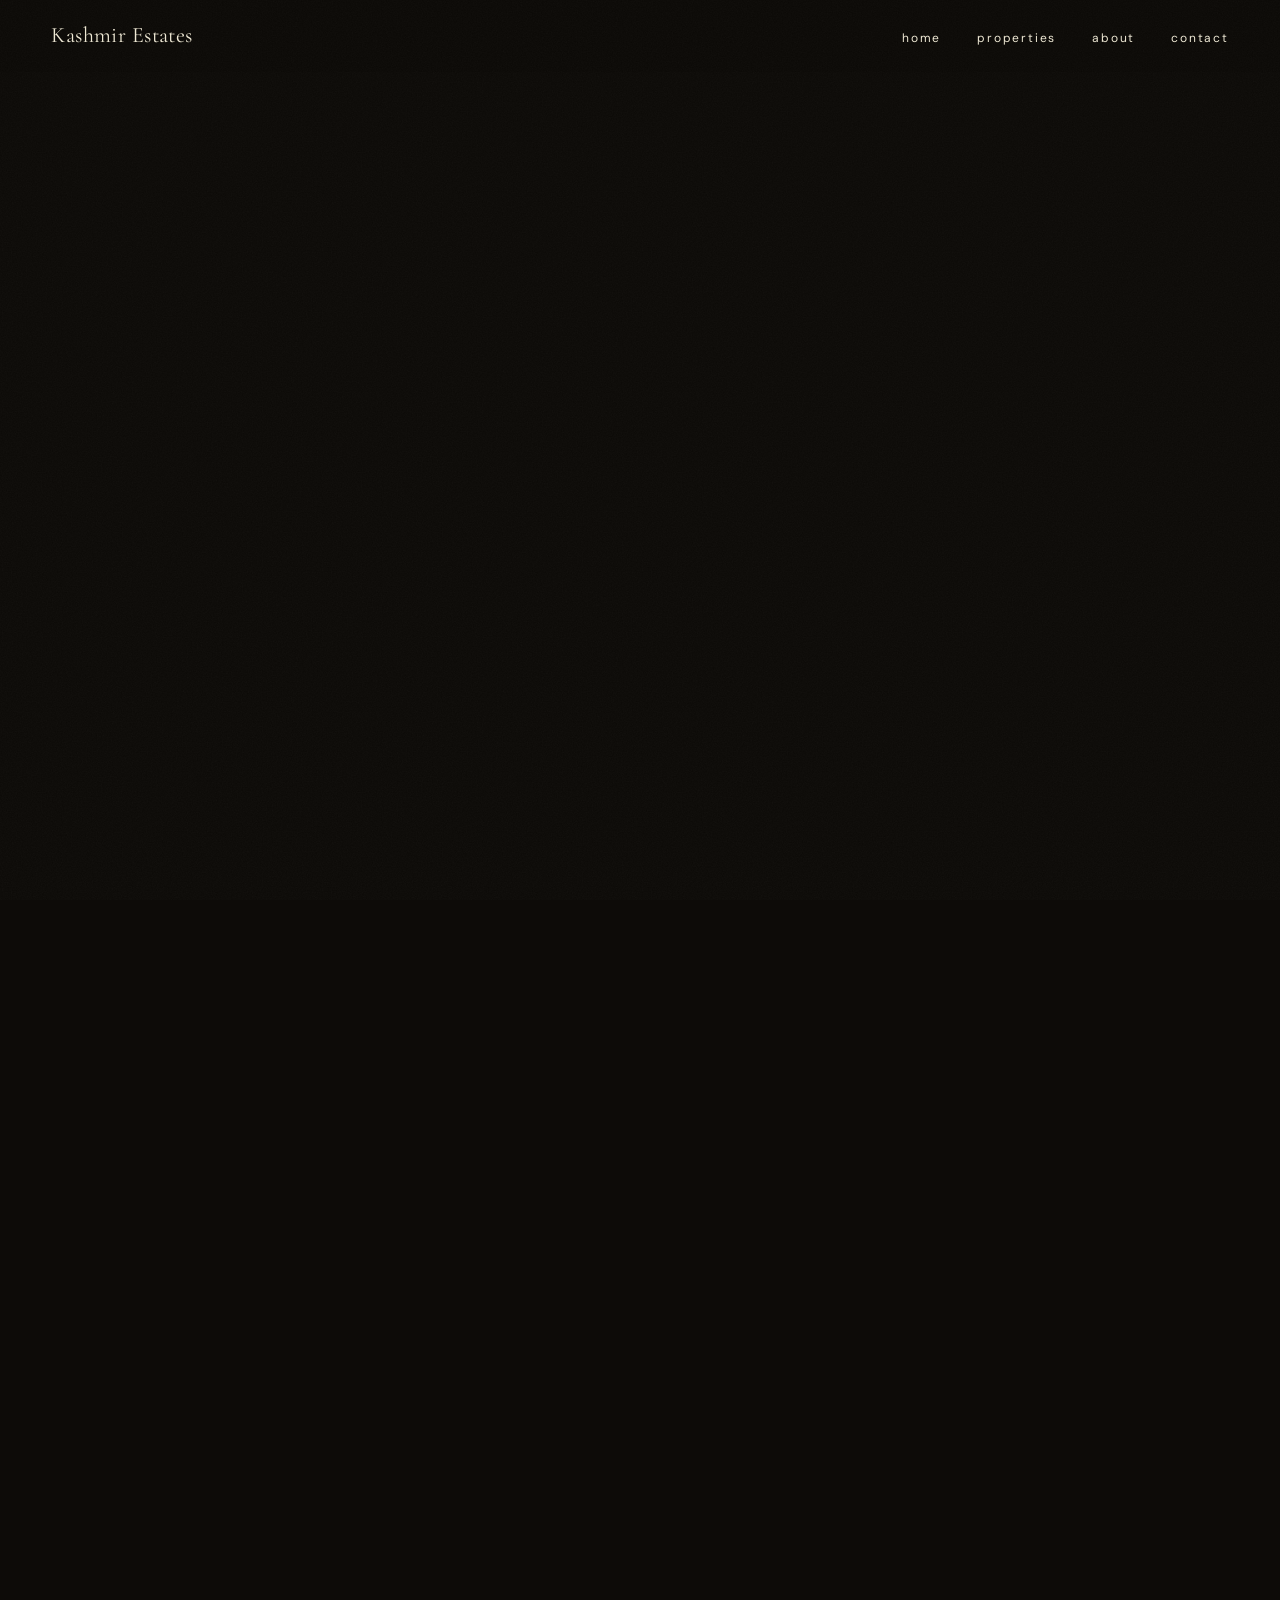
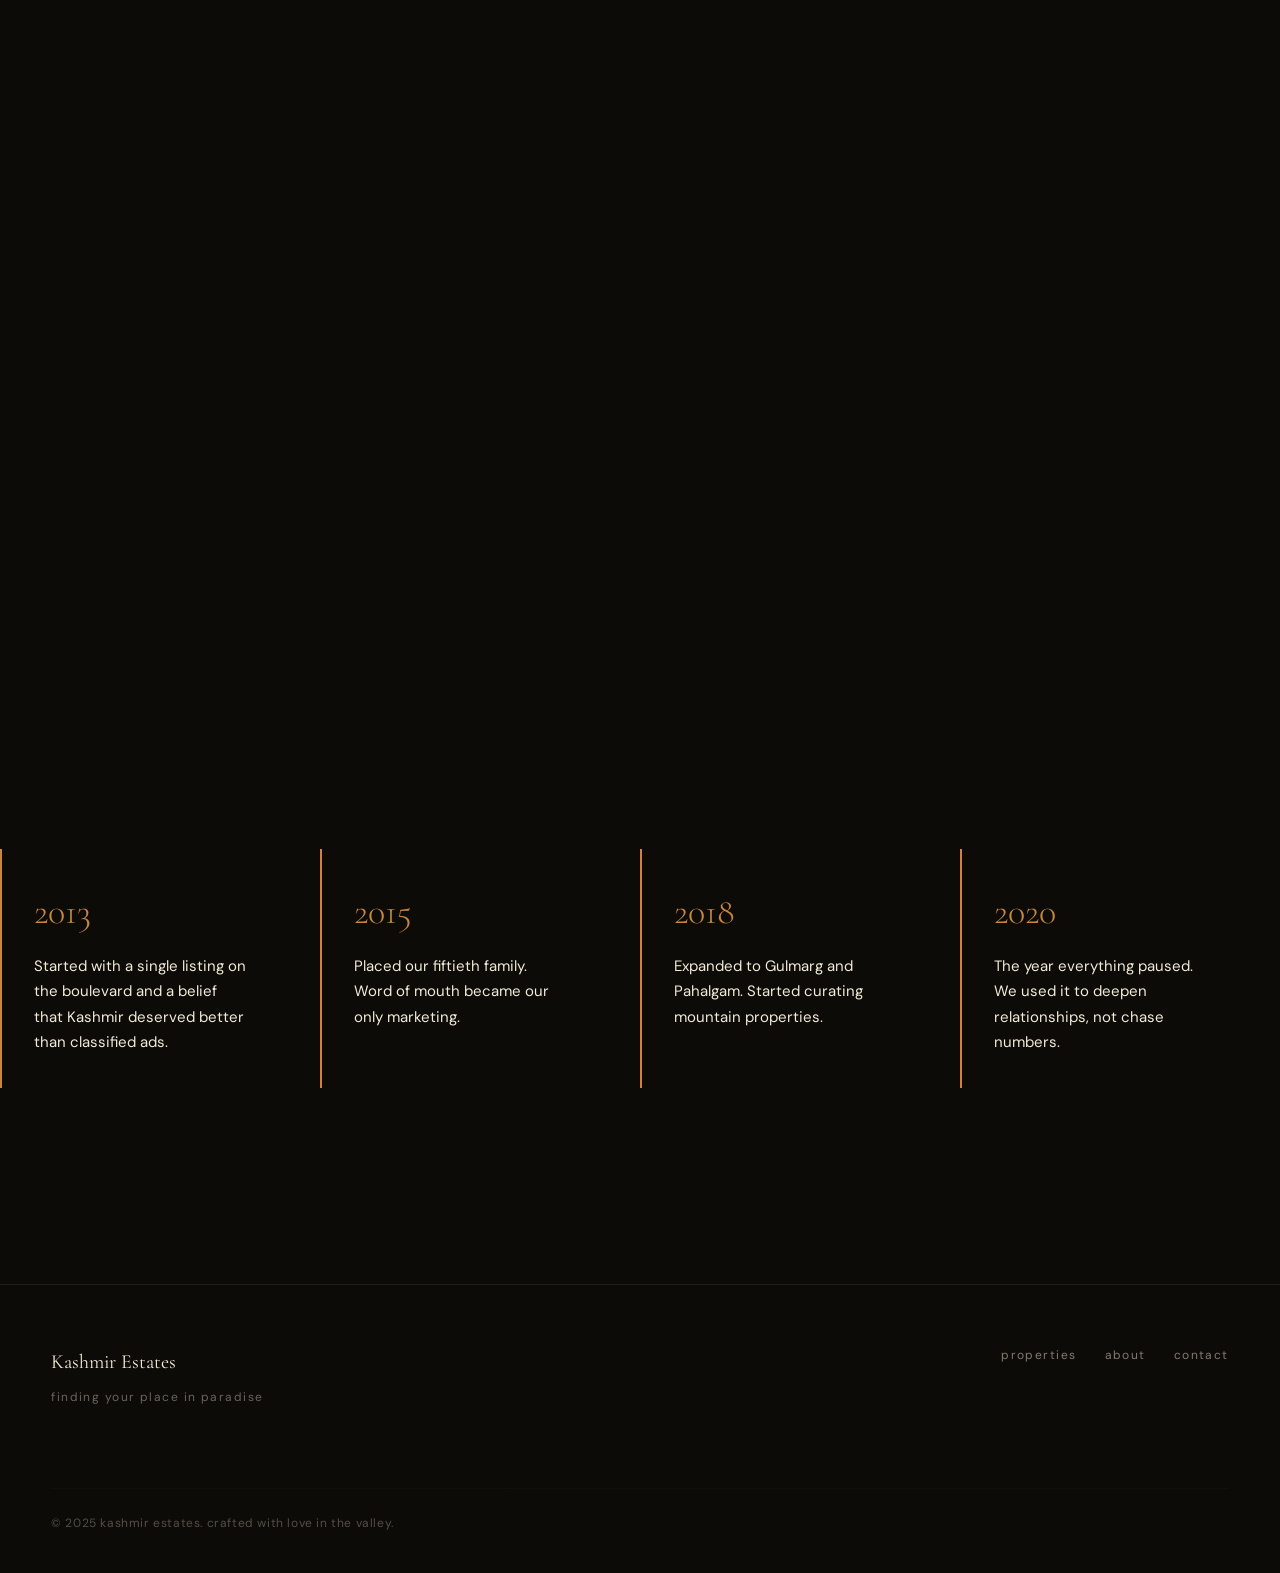
==== about.html @ f0de84f9 "Create about.html" ====
<!DOCTYPE html>
<html lang="en">
<head>
  <meta charset="UTF-8">
  <meta name="viewport" content="width=device-width, initial-scale=1.0">
  <title>About — Kashmir Estates</title>
  <meta name="description" content="The story behind Kashmir Estates — twelve years of finding people their place in paradise.">
  <link rel="preconnect" href="https://fonts.googleapis.com">
  <link rel="preconnect" href="https://fonts.gstatic.com" crossorigin>
  <link href="https://fonts.googleapis.com/css2?family=Cormorant+Garamond:ital,wght@0,300;0,400;0,500;0,600;1,300;1,400&family=DM+Sans:wght@300;400;500&display=swap" rel="stylesheet">
  <link rel="preload" as="image" href="https://images.pexels.com/photos/1687885/pexels-photo-1687885.jpeg?auto=compress&cs=tinysrgb&w=1920">
  <link rel="stylesheet" href="style.css">
</head>
<body>

  <svg class="grain" aria-hidden="true" xmlns="http://www.w3.org/2000/svg">
    <filter id="noise"><feTurbulence type="fractalNoise" baseFrequency="0.8" numOctaves="4" stitchTiles="stitch"/><feColorMatrix type="saturate" values="0"/></filter>
    <rect width="100%" height="100%" filter="url(#noise)"/>
  </svg>

  <nav class="nav nav--scrolled" id="nav">
    <a href="index.html" class="nav__logo">Kashmir Estates</a>
    <ul class="nav__links">
      <li><a href="index.html" class="nav__link">home</a></li>
      <li><a href="properties.html" class="nav__link">properties</a></li>
      <li><a href="about.html" class="nav__link">about</a></li>
      <li><a href="contact.html" class="nav__link">contact</a></li>
    </ul>
    <button class="nav__hamburger" id="hamburger" aria-label="Open menu"><span></span><span></span><span></span></button>
  </nav>

  <div class="mobile-menu" id="mobileMenu">
    <div class="mobile-menu__bg" style="background-image:url('https://images.pexels.com/photos/1687885/pexels-photo-1687885.jpeg?auto=compress&cs=tinysrgb&w=1200')"></div>
    <button class="mobile-menu__close" id="mobileClose" aria-label="Close menu">&times;</button>
    <ul class="mobile-menu__links">
      <li><a href="index.html">Home</a></li>
      <li><a href="properties.html">Properties</a></li>
      <li><a href="about.html">About</a></li>
      <li><a href="contact.html">Contact</a></li>
    </ul>
  </div>

  <!-- Editorial opening -->
  <section class="about-hero">
    <div class="about-hero__bg">
      <img src="https://images.pexels.com/photos/1687885/pexels-photo-1687885.jpeg?auto=compress&cs=tinysrgb&w=1920" alt="Himalayan peaks" loading="lazy">
    </div>
    <p class="about-statement reveal">We started because we believe that finding a home in Kashmir should feel like falling in love — slow, certain, and full of wonder.</p>
  </section>

  <!-- Pull quote -->
  <blockquote class="about-pull-quote reveal reveal--left">"Kashmir doesn't sell itself with brochures. It sells itself with sunrises."</blockquote>

  <!-- Another quote, opposite side -->
  <blockquote class="about-pull-quote reveal reveal--left" style="transform:rotate(2deg);text-align:right;margin-left:auto;">"Every home we've placed someone in has a story. We make sure it's a good one."</blockquote>

  <!-- Team -->
  <section class="team-section">
    <h2 class="team-section__title reveal">The people behind the doors</h2>
    <div class="team-grid">
      <div class="team-member reveal" data-delay="1">
        <img class="team-member__img" src="https://images.pexels.com/photos/220453/pexels-photo-220453.jpeg?auto=compress&cs=tinysrgb&w=600" alt="Faisal Mir — Founder" loading="lazy">
        <h3 class="team-member__name">Faisal Mir</h3>
        <p class="team-member__role">founder</p>
      </div>
      <div class="team-member reveal" data-delay="2">
        <img class="team-member__img" src="https://images.pexels.com/photos/774909/pexels-photo-774909.jpeg?auto=compress&cs=tinysrgb&w=600" alt="Sana Bhat — Head of Curation" loading="lazy">
        <h3 class="team-member__name">Sana Bhat</h3>
        <p class="team-member__role">head of curation</p>
      </div>
      <div class="team-member reveal" data-delay="3">
        <img class="team-member__img" src="https://images.pexels.com/photos/614810/pexels-photo-614810.jpeg?auto=compress&cs=tinysrgb&w=600" alt="Arif Lone — Client Relations" loading="lazy">
        <h3 class="team-member__name">Arif Lone</h3>
        <p class="team-member__role">client relations</p>
      </div>
      <div class="team-member reveal" data-delay="4">
        <img class="team-member__img" src="https://images.pexels.com/photos/1239291/pexels-photo-1239291.jpeg?auto=compress&cs=tinysrgb&w=600" alt="Meera Kaul — Design" loading="lazy">
        <h3 class="team-member__name">Meera Kaul</h3>
        <p class="team-member__role">interior consultation</p>
      </div>
    </div>
  </section>

  <!-- Timeline -->
  <section class="timeline-section">
    <h2 class="timeline-section__title reveal">Our story so far</h2>
    <div class="timeline-track">
      <div class="timeline-item">
        <div class="timeline-year">2013</div>
        <p class="timeline-text">Started with a single listing on the boulevard and a belief that Kashmir deserved better than classified ads.</p>
      </div>
      <div class="timeline-item">
        <div class="timeline-year">2015</div>
        <p class="timeline-text">Placed our fiftieth family. Word of mouth became our only marketing.</p>
      </div>
      <div class="timeline-item">
        <div class="timeline-year">2018</div>
        <p class="timeline-text">Expanded to Gulmarg and Pahalgam. Started curating mountain properties.</p>
      </div>
      <div class="timeline-item">
        <div class="timeline-year">2020</div>
        <p class="timeline-text">The year everything paused. We used it to deepen relationships, not chase numbers.</p>
      </div>
      <div class="timeline-item">
        <div class="timeline-year">2023</div>
        <p class="timeline-text">Two hundred properties. Twelve years. Still driven by the same feeling — that Kashmir changes people.</p>
      </div>
      <div class="timeline-item">
        <div class="timeline-year">2025</div>
        <p class="timeline-text">Today. Still here. Still believing that the right home finds you, not the other way around.</p>
      </div>
    </div>
  </section>

  <!-- Closing CTA -->
  <section class="about-cta">
    <p class="about-cta__text reveal">Come find your Kashmir with us.</p>
    <a href="contact.html" class="btn btn--saffron btn--magnetic reveal" data-delay="2">let's talk <span class="btn__arrow">&rarr;</span></a>
  </section>

  <footer class="footer">
    <div class="footer__inner">
      <div class="footer__brand">
        <a href="index.html" class="footer__logo">Kashmir Estates</a>
        <p class="footer__tagline">finding your place in paradise</p>
      </div>
      <div class="footer__links">
        <a href="properties.html">properties</a>
        <a href="about.html">about</a>
        <a href="contact.html">contact</a>
      </div>
      <p class="footer__copy">&copy; 2025 Kashmir Estates. Crafted with love in the valley.</p>
    </div>
  </footer>

  <a href="https://wa.me/919876543210" class="whatsapp-btn" aria-label="Chat on WhatsApp" target="_blank" rel="noopener">
    <svg viewBox="0 0 24 24"><path d="M17.472 14.382c-.297-.149-1.758-.867-2.03-.967-.273-.099-.471-.148-.67.15-.197.297-.767.966-.94 1.164-.173.199-.347.223-.644.075-.297-.15-1.255-.463-2.39-1.475-.883-.788-1.48-1.761-1.653-2.059-.173-.297-.018-.458.13-.606.134-.133.298-.347.446-.52.149-.174.198-.298.298-.497.099-.198.05-.371-.025-.52-.075-.149-.669-1.612-.916-2.207-.242-.579-.487-.5-.669-.51-.173-.008-.371-.01-.57-.01-.198 0-.52.074-.792.372-.272.297-1.04 1.016-1.04 2.479 0 1.462 1.065 2.875 1.213 3.074.149.198 2.096 3.2 5.077 4.487.709.306 1.262.489 1.694.625.712.227 1.36.195 1.871.118.571-.085 1.758-.719 2.006-1.413.248-.694.248-1.289.173-1.413-.074-.124-.272-.198-.57-.347m-5.421 7.403h-.004a9.87 9.87 0 01-5.031-1.378l-.361-.214-3.741.982.998-3.648-.235-.374a9.86 9.86 0 01-1.51-5.26c.001-5.45 4.436-9.884 9.888-9.884 2.64 0 5.122 1.03 6.988 2.898a9.825 9.825 0 012.893 6.994c-.003 5.45-4.437 9.884-9.885 9.884m8.413-18.297A11.815 11.815 0 0012.05 0C5.495 0 .16 5.335.157 11.892c0 2.096.547 4.142 1.588 5.945L.057 24l6.305-1.654a11.882 11.882 0 005.683 1.448h.005c6.554 0 11.89-5.335 11.893-11.893a11.821 11.821 0 00-3.48-8.413z"/></svg>
  </a>

  <script src="main.js"></script>
</body>
</html>
---- style.css ----
/* ========================================
   KASHMIR ESTATES — COMPLETE STYLESHEET
   ======================================== */

/* --- Custom Properties --- */
:root {
  --bg: #0D0B08;
  --bg-soft: #151210;
  --saffron: #C8873A;
  --rose: #B5735A;
  --slate: #2C3E35;
  --teal: #1A4A4A;
  --cream: #F0EAD6;
  --gold: #D4A853;
  --radius: 18px;
  --radius-sm: 10px;
  --shadow: 0 8px 40px rgba(13,11,8,0.5);
  --shadow-lg: 0 20px 80px rgba(13,11,8,0.6);
  --ease: cubic-bezier(0.25,0.46,0.45,0.94);
  --ease-out: cubic-bezier(0.33,1,0.68,1);
  --font-h: 'Cormorant Garamond', Georgia, serif;
  --font-b: 'DM Sans', system-ui, sans-serif;
  --nav-h: 72px;
}

/* --- Reset --- */
*, *::before, *::after { margin: 0; padding: 0; box-sizing: border-box; }
html { scroll-behavior: smooth; -webkit-font-smoothing: antialiased; -moz-osx-font-smoothing: grayscale; }
body {
  background: var(--bg);
  color: var(--cream);
  font-family: var(--font-b);
  font-size: 17px;
  line-height: 1.7;
  overflow-x: hidden;
  cursor: none;
}
@media (hover: none) and (pointer: coarse) { body { cursor: auto; } }
img { display: block; max-width: 100%; height: auto; }
a { color: inherit; text-decoration: none; cursor: none; }
button { background: none; border: none; color: inherit; font-family: inherit; cursor: none; }
ul, ol { list-style: none; }
::selection { background: var(--saffron); color: var(--bg); }
input, textarea { font-family: inherit; }

/* --- Grain Overlay --- */
.grain {
  position: fixed;
  inset: 0;
  width: 100%;
  height: 100%;
  pointer-events: none;
  z-index: 10000;
  opacity: 0.035;
}

/* --- Custom Cursor --- */
.cursor {
  position: fixed;
  top: 0;
  left: 0;
  z-index: 99999;
  pointer-events: none;
  display: none;
}
@media (hover: hover) and (pointer: fine) {
  .cursor { display: block; }
}
.cursor__dot {
  position: absolute;
  width: 8px;
  height: 8px;
  background: var(--gold);
  border-radius: 50%;
  transform: translate(-50%, -50%);
  transition: opacity 0.15s var(--ease);
}
.cursor__ring {
  position: absolute;
  width: 40px;
  height: 40px;
  border: 1.5px solid var(--gold);
  border-radius: 50%;
  transform: translate(-50%, -50%);
  opacity: 0;
  transition: opacity 0.15s var(--ease), width 0.2s var(--ease-out), height 0.2s var(--ease-out);
}
.cursor--hover .cursor__dot { opacity: 0; }
.cursor--hover .cursor__ring { opacity: 1; }
.cursor__label {
  position: absolute;
  font-family: var(--font-b);
  font-size: 11px;
  color: var(--gold);
  letter-spacing: 0.08em;
  text-transform: lowercase;
  opacity: 0;
  transition: opacity 0.15s var(--ease);
  white-space: nowrap;
  pointer-events: none;
}
.cursor--explore .cursor__label,
.cursor--drag .cursor__label { opacity: 1; }
.cursor--explore .cursor__ring,
.cursor--drag .cursor__ring { opacity: 1; width: 100px; height: 100px; }

/* --- Navigation --- */
.nav {
  position: fixed;
  top: 0;
  left: 0;
  width: 100%;
  z-index: 9000;
  display: flex;
  align-items: center;
  justify-content: space-between;
  padding: 0 clamp(24px, 4vw, 60px);
  height: var(--nav-h);
  transition: background 0.4s var(--ease), backdrop-filter 0.4s var(--ease);
}
.nav--scrolled {
  background: rgba(13,11,8,0.85);
  backdrop-filter: blur(20px);
  -webkit-backdrop-filter: blur(20px);
}
.nav__logo {
  font-family: var(--font-h);
  font-size: 22px;
  font-weight: 400;
  color: var(--cream);
  letter-spacing: 0.02em;
}
.nav__links { display: flex; gap: 36px; }
.nav__link {
  font-size: 12px;
  letter-spacing: 0.15em;
  text-transform: lowercase;
  color: var(--cream);
  position: relative;
  padding-bottom: 4px;
  transition: color 0.3s var(--ease);
}
.nav__link::after {
  content: '';
  position: absolute;
  bottom: 0;
  left: 0;
  width: 0;
  height: 2px;
  background: var(--saffron);
  transition: width 0.3s var(--ease-out);
}
.nav__link:hover,
.nav__link--active { color: var(--saffron); }
.nav__link--active::after,
.nav__link:hover::after { width: 100%; }
.nav__hamburger {
  display: none;
  flex-direction: column;
  gap: 6px;
  padding: 8px;
}
.nav__hamburger span {
  display: block;
  width: 24px;
  height: 1.5px;
  background: var(--cream);
  transition: transform 0.3s var(--ease), opacity 0.3s var(--ease);
}

/* --- Mobile Menu --- */
.mobile-menu {
  position: fixed;
  inset: 0;
  z-index: 9500;
  background: rgba(13,11,8,0.97);
  display: flex;
  align-items: center;
  justify-content: center;
  opacity: 0;
  pointer-events: none;
  transition: opacity 0.4s var(--ease);
}
.mobile-menu--open { opacity: 1; pointer-events: all; }
.mobile-menu__bg {
  position: absolute;
  inset: 0;
  background-size: cover;
  background-position: center;
  opacity: 0.12;
  filter: blur(2px);
}
.mobile-menu__links {
  position: relative;
  z-index: 1;
  display: flex;
  flex-direction: column;
  align-items: center;
  gap: 28px;
}
.mobile-menu__links a {
  font-family: var(--font-h);
  font-size: 42px;
  font-weight: 300;
  color: var(--cream);
  opacity: 0;
  transform: translateY(30px);
  transition: opacity 0.5s var(--ease), transform 0.5s var(--ease-out), color 0.3s var(--ease);
}
.mobile-menu--open .mobile-menu__links a { opacity: 1; transform: translateY(0); }
.mobile-menu--open .mobile-menu__links a:nth-child(1) { transition-delay: 0.1s; }
.mobile-menu--open .mobile-menu__links a:nth-child(2) { transition-delay: 0.2s; }
.mobile-menu--open .mobile-menu__links a:nth-child(3) { transition-delay: 0.3s; }
.mobile-menu--open .mobile-menu__links a:nth-child(4) { transition-delay: 0.4s; }
.mobile-menu__links a:hover { color: var(--saffron); }
.mobile-menu__close {
  position: absolute;
  top: 24px;
  right: 24px;
  z-index: 2;
  font-family: var(--font-h);
  font-size: 36px;
  color: var(--cream);
  width: 48px;
  height: 48px;
  display: flex;
  align-items: center;
  justify-content: center;
  transition: color 0.3s var(--ease), transform 0.3s var(--ease);
}
.mobile-menu__close:hover { color: var(--saffron); transform: rotate(90deg); }

/* --- Hero --- */
.hero {
  position: relative;
  width: 100%;
  height: 100vh;
  min-height: 600px;
  display: flex;
  align-items: flex-end;
  overflow: hidden;
  padding: 0 clamp(24px, 4vw, 60px) clamp(40px, 6vh, 100px);
}
.hero__bg {
  position: absolute;
  inset: -15%;
  width: 130%;
  height: 130%;
  will-change: transform;
}
.hero__bg-img {
  width: 100%;
  height: 100%;
  object-fit: cover;
  animation: ken-burns 20s var(--ease-out) forwards;
}
@keyframes ken-burns { from { transform: scale(1); } to { transform: scale(1.12); } }
.hero__overlay {
  position: absolute;
  inset: 0;
  background: linear-gradient(to top, rgba(13,11,8,0.8) 0%, rgba(13,11,8,0.2) 40%, rgba(13,11,8,0.1) 100%);
}
.hero__content { position: relative; z-index: 2; max-width: 900px; }
.hero__title {
  font-family: var(--font-h);
  font-weight: 300;
  line-height: 1.05;
  color: var(--cream);
  margin-bottom: 24px;
  font-size: clamp(56px, 8vw, 110px);
}
.hero__line { display: block; }
.hero__line--accent { font-size: clamp(64px, 9vw, 120px); margin-top: -4px; }
.hero__word {
  display: inline-block;
  opacity: 0;
  transform: translateY(40px);
  transition: opacity 0.7s var(--ease-out), transform 0.7s var(--ease-out);
}
.hero__word--visible { opacity: 1; transform: translateY(0); }
.hero__word--saffron { color: var(--saffron); }
.hero__subtitle {
  font-size: 18px;
  color: var(--cream);
  opacity: 0;
  transform: translateY(20px);
  transition: opacity 0.8s var(--ease) 0.8s, transform 0.8s var(--ease) 0.8s;
  max-width: 440px;
}
.hero__subtitle--visible { opacity: 0.85; transform: translateY(0); }
.hero__scroll {
  position: absolute;
  bottom: clamp(24px, 4vh, 60px);
  left: 50%;
  transform: translateX(-50%);
  z-index: 2;
  display: flex;
  flex-direction: column;
  align-items: center;
  gap: 8px;
}
.hero__scroll-line {
  width: 1px;
  height: 48px;
  background: var(--cream);
  opacity: 0.4;
  position: relative;
  overflow: hidden;
}
.hero__scroll-line::after {
  content: '';
  position: absolute;
  top: -100%;
  left: 0;
  width: 100%;
  height: 50%;
  background: var(--saffron);
  animation: scroll-line 2s var(--ease-in-out) infinite;
}
@keyframes scroll-line { 0% { top: -50%; } 100% { top: 150%; } }
.hero__scroll-label {
  font-size: 10px;
  letter-spacing: 0.2em;
  text-transform: lowercase;
  color: var(--cream);
  opacity: 0.4;
}

/* --- Scene (shared immersive section) --- */
.scene {
  position: relative;
  min-height: 100vh;
  display: flex;
  align-items: center;
  overflow: hidden;
}
.scene__visual {
  position: absolute;
  inset: 0;
  overflow: hidden;
}
.scene__visual-img {
  width: 100%;
  height: 100%;
  object-fit: cover;
  transform: scale(1.05);
  transition: transform 1.2s var(--ease-out);
}
.scene__visual-img--revealed { transform: scale(1); }
.scene__visual-overlay {
  position: absolute;
  inset: 0;
  background: linear-gradient(to right, rgba(13,11,8,0.7) 0%, rgba(13,11,8,0.1) 60%);
}
.scene__text { position: relative; z-index: 2; max-width: 600px; }

/* --- Property Cards --- */
.card {
  position: relative;
  border-radius: var(--radius);
  overflow: hidden;
  box-shadow: var(--shadow);
  background: var(--bg-soft);
  transition: transform 0.3s var(--ease-out), box-shadow 0.3s var(--ease-out);
}
.card:hover { transform: translateY(-4px); box-shadow: var(--shadow-lg); }
.card__image-wrap { overflow: hidden; position: relative; height: 100%; }
.card__image {
  width: 100%;
  height: 100%;
  object-fit: cover;
  transition: transform 0.4s var(--ease-out);
}
.card:hover .card__image { transform: scale(1.05); }
.card__price {
  position: absolute;
  top: 20px;
  right: -4px;
  z-index: 3;
  font-family: var(--font-h);
  font-size: 20px;
  font-weight: 400;
  color: var(--saffron);
  background: rgba(13,11,8,0.75);
  backdrop-filter: blur(8px);
  -webkit-backdrop-filter: blur(8px);
  padding: 8px 18px 8px 14px;
  border-radius: 4px;
  transform: rotate(-3deg);
}
.card__location {
  position: absolute;
  bottom: 16px;
  left: 16px;
  z-index: 3;
  font-size: 11px;
  letter-spacing: 0.1em;
  text-transform: lowercase;
  color: var(--cream);
  opacity: 0.8;
  background: rgba(13,11,8,0.6);
  padding: 4px 10px;
  border-radius: 4px;
  backdrop-filter: blur(4px);
}
.card__heart {
  position: absolute;
  top: 20px;
  left: 16px;
  z-index: 3;
  width: 36px;
  height: 36px;
  display: flex;
  align-items: center;
  justify-content: center;
  background: rgba(13,11,8,0.5);
  border-radius: 50%;
  backdrop-filter: blur(4px);
  transition: background 0.3s var(--ease);
}
.card__heart svg {
  width: 18px;
  height: 18px;
  transition: fill 0.3s var(--ease), stroke 0.3s var(--ease);
}
.card__heart--saved svg { fill: var(--saffron); stroke: var(--saffron); }
.card__details {
  position: absolute;
  bottom: 0;
  left: 0;
  right: 0;
  z-index: 3;
  padding: 20px;
  background: linear-gradient(to top, rgba(13,11,8,0.9) 60%, transparent);
  transform: translateY(100%);
  transition: transform 0.4s var(--ease-out);
}
.card:hover .card__details { transform: translateY(0); }
.card__details-row { display: flex; gap: 20px; margin-bottom: 10px; }
.card__details-item {
  font-size: 12px;
  letter-spacing: 0.08em;
  text-transform: lowercase;
  color: var(--cream);
  opacity: 0.8;
}
.card__details-link {
  font-size: 13px;
  color: var(--saffron);
  letter-spacing: 0.05em;
  display: inline-flex;
  align-items: center;
  gap: 6px;
  transition: gap 0.3s var(--ease-out);
}
.card:hover .card__details-link { gap: 12px; }
.card__name {
  padding: 16px 20px;
  font-family: var(--font-h);
  font-size: 20px;
  font-weight: 400;
  color: var(--cream);
}

/* --- Horizontal Scroll --- */
.h-scroll { position: relative; }
.h-scroll__track {
  display: flex;
  gap: 28px;
  overflow-x: auto;
  scroll-snap-type: x mandatory;
  padding: 40px clamp(24px, 4vw, 60px) 60px;
  -webkit-overflow-scrolling: touch;
  scrollbar-width: none;
}
.h-scroll__track::-webkit-scrollbar { display: none; }
.h-scroll__track.is-dragging { scroll-snap-type: none; cursor: grabbing; }
.h-scroll__track .card {
  flex: 0 0 380px;
  scroll-snap-align: start;
  height: 480px;
}
.h-scroll__label {
  position: absolute;
  bottom: 24px;
  right: clamp(24px, 4vw, 60px);
  font-size: 11px;
  letter-spacing: 0.15em;
  text-transform: lowercase;
  color: var(--cream);
  opacity: 0.4;
  display: flex;
  align-items: center;
  gap: 8px;
}
.h-scroll__label-line {
  width: 32px;
  height: 1px;
  background: var(--cream);
  opacity: 0.4;
}

/* --- Lifestyle Categories --- */
.lifestyle {
  position: relative;
  min-height: 100vh;
  padding: clamp(80px, 12vh, 160px) 0 clamp(40px, 6vh, 80px);
}
.lifestyle__item {
  position: relative;
  width: clamp(300px, 40vw, 520px);
  margin-bottom: -80px;
  transition: transform 0.5s var(--ease-out);
}
.lifestyle__item:hover { transform: scale(1.03); }
.lifestyle__item:nth-child(1) { margin-left: clamp(24px, 8vw, 140px); z-index: 3; }
.lifestyle__item:nth-child(2) { margin-left: auto; margin-right: clamp(24px, 6vw, 100px); z-index: 2; }
.lifestyle__item:nth-child(3) { margin-left: clamp(60px, 15vw, 240px); z-index: 1; }
.lifestyle__image {
  width: 100%;
  height: clamp(300px, 45vh, 520px);
  object-fit: cover;
  border-radius: var(--radius);
  box-shadow: var(--shadow-lg);
}
.lifestyle__label {
  position: absolute;
  bottom: 28px;
  left: 28px;
  font-family: var(--font-h);
  font-size: clamp(24px, 3vw, 36px);
  font-weight: 300;
  color: var(--cream);
  transition: color 0.4s var(--ease);
}
.lifestyle__item:hover .lifestyle__label { color: var(--saffron); }

/* --- Stats & Pull Quote --- */
.stats-section {
  background: linear-gradient(135deg, var(--teal) 0%, rgba(26,74,74,0.3) 100%);
  padding: clamp(80px, 12vh, 160px) clamp(24px, 4vw, 60px);
  position: relative;
  overflow: hidden;
}
.stats { display: flex; gap: clamp(40px, 6vw, 100px); flex-wrap: wrap; margin-bottom: 80px; }
.stat__number {
  font-family: var(--font-h);
  font-size: clamp(48px, 6vw, 72px);
  font-weight: 300;
  color: var(--cream);
  line-height: 1;
}
.stat__label {
  font-size: 13px;
  letter-spacing: 0.12em;
  text-transform: lowercase;
  color: var(--cream);
  opacity: 0.6;
  margin-top: 8px;
}
.pull-quote {
  font-family: var(--font-h);
  font-size: clamp(28px, 4vw, 48px);
  font-weight: 300;
  color: var(--cream);
  line-height: 1.3;
  max-width: 700px;
  transform: rotate(2deg);
  font-style: italic;
}

/* --- Editorial Moment --- */
.editorial {
  position: relative;
  height: 80vh;
  min-height: 500px;
  overflow: hidden;
  display: flex;
  align-items: center;
  justify-content: center;
}
.editorial__bg {
  position: absolute;
  inset: -10%;
  width: 120%;
  height: 120%;
}
.editorial__bg img { width: 100%; height: 100%; object-fit: cover; }
.editorial__overlay { position: absolute; inset: 0; background: rgba(13,11,8,0.5); }
.editorial__text {
  position: relative;
  z-index: 2;
  font-family: var(--font-h);
  font-size: clamp(28px, 5vw, 56px);
  font-weight: 300;
  color: var(--cream);
  text-align: center;
  max-width: 800px;
  padding: 0 24px;
  line-height: 1.2;
}

/* --- Contact Teaser --- */
.teaser {
  display: grid;
  grid-template-columns: 1fr 1fr;
  min-height: 80vh;
}
.teaser__visual { position: relative; overflow: hidden; }
.teaser__visual img { width: 100%; height: 100%; object-fit: cover; }
.teaser__visual-overlay {
  position: absolute;
  inset: 0;
  background: linear-gradient(to right, transparent 60%, var(--bg) 100%);
}
.teaser__content {
  display: flex;
  flex-direction: column;
  justify-content: center;
  padding: clamp(60px, 8vw, 120px);
}
.teaser__title {
  font-family: var(--font-h);
  font-size: clamp(40px, 5vw, 64px);
  font-weight: 300;
  color: var(--cream);
  margin-bottom: 32px;
  line-height: 1.1;
}
.teaser__buttons { display: flex; gap: 20px; flex-wrap: wrap; }

/* --- Buttons --- */
.btn {
  display: inline-flex;
  align-items: center;
  gap: 10px;
  padding: 16px 32px;
  border-radius: var(--radius-sm);
  font-size: 14px;
  letter-spacing: 0.06em;
  text-transform: lowercase;
  transition: all 0.3s var(--ease-out);
  position: relative;
  overflow: hidden;
}
.btn--saffron { background: var(--saffron); color: var(--bg); }
.btn--saffron:hover { background: var(--gold); transform: translateY(-2px); }
.btn--outline { border: 1.5px solid rgba(240,234,214,0.25); color: var(--cream); }
.btn--outline:hover { border-color: var(--cream); }
.btn--teal { background: var(--teal); color: var(--cream); }
.btn--teal:hover { background: #1f5a5a; }
.btn--magnetic { transition: transform 0.2s var(--ease-out), background 0.3s var(--ease-out); }
.btn__arrow { display: inline-block; transition: transform 0.3s var(--ease-out); }
.btn:hover .btn__arrow { transform: translateX(4px); }

/* --- Footer --- */
.footer {
  border-top: 1px solid rgba(240,234,214,0.08);
  padding: 60px clamp(24px, 4vw, 60px) 40px;
}
.footer__inner {
  display: flex;
  flex-wrap: wrap;
  justify-content: space-between;
  align-items: flex-start;
  gap: 40px;
  max-width: 1400px;
  margin: 0 auto;
}
.footer__logo { font-family: var(--font-h); font-size: 20px; color: var(--cream); display: block; margin-bottom: 8px; }
.footer__tagline { font-size: 12px; letter-spacing: 0.12em; text-transform: lowercase; color: var(--cream); opacity: 0.4; }
.footer__links { display: flex; gap: 28px; }
.footer__links a {
  font-size: 12px;
  letter-spacing: 0.12em;
  text-transform: lowercase;
  color: var(--cream);
  opacity: 0.5;
  transition: opacity 0.3s var(--ease), color 0.3s var(--ease);
}
.footer__links a:hover { opacity: 1; color: var(--saffron); }
.footer__copy {
  width: 100%;
  margin-top: 40px;
  padding-top: 24px;
  border-top: 1px solid rgba(240,234,214,0.06);
  font-size: 12px;
  color: var(--cream);
  opacity: 0.3;
  letter-spacing: 0.05em;
  text-transform: lowercase;
}

/* --- WhatsApp Button --- */
.whatsapp-btn {
  position: fixed;
  bottom: 28px;
  right: 28px;
  z-index: 8000;
  width: 52px;
  height: 52px;
  border-radius: 50%;
  background: var(--teal);
  display: flex;
  align-items: center;
  justify-content: center;
  box-shadow: 0 4px 20px rgba(26,74,74,0.5);
  opacity: 0;
  transform: translateY(20px);
  transition: opacity 0.5s var(--ease), transform 0.5s var(--ease), background 0.3s var(--ease);
}
.whatsapp-btn--visible { opacity: 1; transform: translateY(0); }
.whatsapp-btn--pulse { animation: wa-pulse 0.6s var(--ease) 1; }
@keyframes wa-pulse { 0%,100% { transform: translateY(0) scale(1); } 50% { transform: translateY(0) scale(1.15); } }
.whatsapp-btn:hover { background: #1f5a5a; }
.whatsapp-btn svg { width: 24px; height: 24px; fill: var(--cream); }

/* --- Page Transition --- */
.page-transition {
  position: fixed;
  inset: 0;
  background: var(--bg);
  z-index: 99998;
  opacity: 1;
  pointer-events: none;
  transition: opacity 0.3s var(--ease-out);
}
.page-transition--out { opacity: 0; }

/* --- Reveal Animations --- */
.reveal {
  opacity: 0;
  transform: translateY(30px);
  transition: opacity 0.8s var(--ease), transform 0.8s var(--ease);
}
.reveal--left { transform: translateX(-40px); }
.reveal--scale { transform: scale(0.95); }
.reveal--wipe {
  opacity: 1;
  transform: none;
  position: relative;
  display: inline-block;
  overflow: hidden;
}
.reveal--wipe::before {
  content: '';
  position: absolute;
  top: 0;
  left: 0;
  width: 100%;
  height: 100%;
  background: var(--bg);
  transform-origin: left;
  transform: scaleX(1);
  transition: transform 0.9s var(--ease-out);
  z-index: 1;
}
.revealed { opacity: 1; transform: translateY(0) translateX(0) scale(1); }
.reveal--wipe.revealed::before { transform: scaleX(0); }
.reveal[data-delay="1"] { transition-delay: 0.1s; }
.reveal[data-delay="2"] { transition-delay: 0.2s; }
.reveal[data-delay="3"] { transition-delay: 0.3s; }
.reveal[data-delay="4"] { transition-delay: 0.4s; }
.reveal[data-delay="5"] { transition-delay: 0.5s; }
.reveal[data-delay="6"] { transition-delay: 0.6s; }

/* --- Utilities --- */
.sr-only {
  position: absolute; width: 1px; height: 1px; padding: 0; margin: -1px;
  overflow: hidden; clip: rect(0,0,0,0); white-space: nowrap; border: 0;
}
.section-label {
  font-size: 11px;
  letter-spacing: 0.2em;
  text-transform: lowercase;
  color: var(--saffron);
  margin-bottom: 20px;
  display: block;
}
.page-hero {
  min-height: 50vh;
  display: flex;
  align-items: flex-end;
  padding: calc(var(--nav-h) + 40px) clamp(24px, 4vw, 60px) 60px;
  position: relative;
  overflow: hidden;
}
.page-hero__bg { position: absolute; inset: 0; opacity: 0.3; }
.page-hero__bg img { width: 100%; height: 100%; object-fit: cover; }
.page-hero__overlay { position: absolute; inset: 0; background: linear-gradient(to top, var(--bg) 10%, transparent 60%); }
.page-hero__title {
  position: relative;
  z-index: 1;
  font-family: var(--font-h);
  font-size: clamp(40px, 6vw, 72px);
  font-weight: 300;
  color: var(--cream);
}

/* --- Properties Page --- */
.filters {
  position: sticky;
  top: var(--nav-h);
  z-index: 100;
  background: rgba(13,11,8,0.9);
  backdrop-filter: blur(16px);
  -webkit-backdrop-filter: blur(16px);
  padding: 16px clamp(24px, 4vw, 60px);
  display: flex;
  gap: 12px;
  flex-wrap: wrap;
  align-items: center;
  border-bottom: 1px solid rgba(240,234,214,0.06);
}
.filter-pill {
  padding: 8px 20px;
  border-radius: 100px;
  font-size: 12px;
  letter-spacing: 0.1em;
  text-transform: lowercase;
  border: 1px solid rgba(240,234,214,0.15);
  color: var(--cream);
  opacity: 0.6;
  transition: all 0.3s var(--ease);
}
.filter-pill:hover,
.filter-pill--active {
  border-color: var(--saffron);
  color: var(--saffron);
  opacity: 1;
  background: rgba(200,135,58,0.08);
}
.properties-grid {
  padding: clamp(40px, 6vh, 80px) clamp(24px, 4vw, 60px);
  display: grid;
  grid-template-columns: repeat(auto-fill, minmax(340px, 1fr));
  gap: 32px;
  max-width: 1400px;
  margin: 0 auto;
}
.properties-grid .card { height: 460px; }
.load-more-wrap { text-align: center; padding: 20px 0 80px; }

/* --- Map View --- */
.map-view {
  display: none;
  position: relative;
  height: 70vh;
  margin: 0 clamp(24px, 4vw, 60px);
  border-radius: var(--radius);
  overflow: hidden;
  background: var(--slate);
}
.map-view--active { display: block; }
.map-pin {
  position: absolute;
  width: 20px;
  height: 20px;
  background: var(--saffron);
  border-radius: 50%;
  transform: translate(-50%, -50%);
  box-shadow: 0 0 0 6px rgba(200,135,58,0.2), 0 0 0 12px rgba(200,135,58,0.08);
  transition: transform 0.3s var(--ease-out);
  cursor: none;
}
.map-pin:hover { transform: translate(-50%, -50%) scale(1.3); }
.map-pin-label {
  position: absolute;
  top: 28px;
  left: 50%;
  transform: translateX(-50%);
  font-size: 11px;
  letter-spacing: 0.08em;
  text-transform: lowercase;
  color: var(--cream);
  white-space: nowrap;
  opacity: 0.8;
  background: rgba(13,11,8,0.7);
  padding: 3px 10px;
  border-radius: 4px;
  pointer-events: none;
}

/* --- Property Detail --- */
.detail-hero {
  position: relative;
  height: 100vh;
  min-height: 600px;
  overflow: hidden;
}
.detail-hero img { width: 100%; height: 100%; object-fit: cover; }
.detail-hero-overlay {
  position: absolute;
  bottom: 0;
  left: 0;
  right: 0;
  height: 40%;
  background: linear-gradient(to top, var(--bg) 0%, transparent 100%);
}
.detail-layout {
  display: grid;
  grid-template-columns: 1fr 380px;
  gap: 0;
  max-width: 1400px;
  margin: -120px auto 0;
  position: relative;
  z-index: 2;
  padding: 0 clamp(24px, 4vw, 60px) 80px;
}
.detail-content { padding-right: 60px; }
.detail-sidebar { padding-left: 40px; border-left: 1px solid rgba(240,234,214,0.08); }
.detail-sidebar__sticky { position: sticky; top: calc(var(--nav-h) + 40px); }
.detail-price {
  font-family: var(--font-h);
  font-size: 48px;
  font-weight: 300;
  color: var(--cream);
  margin-bottom: 8px;
}
.detail-price-label {
  font-size: 12px;
  letter-spacing: 0.15em;
  text-transform: lowercase;
  color: var(--cream);
  opacity: 0.5;
  margin-bottom: 28px;
}
.detail-sidebar-btns { display: flex; flex-direction: column; gap: 14px; margin-bottom: 24px; }
.detail-share { display: flex; gap: 16px; margin-top: 16px; }
.detail-share button {
  width: 40px;
  height: 40px;
  border-radius: 50%;
  border: 1px solid rgba(240,234,214,0.12);
  display: flex;
  align-items: center;
  justify-content: center;
  transition: border-color 0.3s var(--ease), color 0.3s var(--ease);
}
.detail-share button:hover { border-color: var(--saffron); color: var(--saffron); }
.detail-section { margin-bottom: 48px; }
.detail-section-title {
  font-family: var(--font-h);
  font-size: 28px;
  font-weight: 300;
  color: var(--cream);
  margin-bottom: 20px;
}
.detail-desc {
  font-size: 17px;
  line-height: 1.8;
  color: var(--cream);
  opacity: 0.75;
}
.amenities-grid { display: grid; grid-template-columns: repeat(3, 1fr); gap: 20px; }
.amenity {
  display: flex;
  flex-direction: column;
  align-items: center;
  gap: 10px;
  padding: 20px;
  border-radius: var(--radius-sm);
  background: rgba(240,234,214,0.03);
  text-align: center;
  transition: background 0.3s var(--ease);
}
.amenity:hover { background: rgba(200,135,58,0.06); }
.amenity svg { width: 24px; height: 24px; stroke: var(--saffron); fill: none; stroke-width: 1.5; }
.amenity__label {
  font-size: 12px;
  letter-spacing: 0.08em;
  text-transform: lowercase;
  color: var(--cream);
  opacity: 0.7;
}
.detail-gallery { display: grid; grid-template-columns: repeat(4, 1fr); gap: 8px; margin-top: 40px; }
.detail-gallery img {
  width: 100%;
  height: 120px;
  object-fit: cover;
  border-radius: var(--radius-sm);
  transition: opacity 0.3s var(--ease), transform 0.3s var(--ease);
  cursor: none;
}
.detail-gallery img:hover { opacity: 0.8; transform: scale(1.02); }
.similar-title {
  font-family: var(--font-h);
  font-size: 28px;
  font-weight: 300;
  color: var(--cream);
  margin-bottom: 24px;
}
.similar-scroll {
  display: flex;
  gap: 24px;
  overflow-x: auto;
  padding-bottom: 20px;
  scrollbar-width: none;
}
.similar-scroll::-webkit-scrollbar { display: none; }
.similar-scroll .card { flex: 0 0 320px; height: 400px; }

/* --- About Page --- */
.about-hero {
  min-height: 100vh;
  display: flex;
  align-items: center;
  justify-content: center;
  text-align: center;
  padding: clamp(80px, 12vh, 160px) clamp(24px, 4vw, 60px);
  position: relative;
  overflow: hidden;
}
.about-hero__bg { position: absolute; inset: -10%; width: 120%; height: 120%; opacity: 0.15; }
.about-hero__bg img { width: 100%; height: 100%; object-fit: cover; }
.about-statement {
  font-family: var(--font-h);
  font-size: clamp(36px, 5vw, 72px);
  font-weight: 300;
  color: var(--cream);
  line-height: 1.15;
  max-width: 900px;
  position: relative;
  z-index: 1;
}
.about-pull-quote {
  font-family: var(--font-h);
  font-size: clamp(24px, 3.5vw, 42px);
  font-weight: 300;
  color: var(--cream);
  line-height: 1.3;
  max-width: 650px;
  transform: rotate(-2deg);
  padding: clamp(60px, 8vh, 120px) clamp(24px, 4vw, 60px);
  font-style: italic;
}
.team-section { padding: clamp(60px, 8vh, 120px) clamp(24px, 4vw, 60px); }
.team-section__title {
  font-family: var(--font-h);
  font-size: clamp(32px, 4vw, 48px);
  font-weight: 300;
  color: var(--cream);
  margin-bottom: 48px;
}
.team-grid { display: grid; grid-template-columns: repeat(auto-fit, minmax(260px, 1fr)); gap: 32px; }
.team-member { position: relative; }
.team-member__img {
  width: 100%;
  height: 380px;
  object-fit: cover;
  border-radius: var(--radius);
  filter: grayscale(0.3);
  transition: filter 0.5s var(--ease);
}
.team-member:hover .team-member__img { filter: grayscale(0); }
.team-member__name { font-family: var(--font-h); font-size: 22px; color: var(--cream); margin-top: 16px; }
.team-member__role { font-size: 12px; letter-spacing: 0.12em; text-transform: lowercase; color: var(--saffron); margin-top: 4px; }
.timeline-section { padding: clamp(60px, 8vh, 120px) 0; overflow: hidden; }
.timeline-section__title {
  font-family: var(--font-h);
  font-size: clamp(32px, 4vw, 48px);
  font-weight: 300;
  color: var(--cream);
  margin-bottom: 48px;
  padding: 0 clamp(24px, 4vw, 60px);
}
.timeline-track {
  display: flex;
  gap: 0;
  padding: 0 clamp(24px, 4vw, 60px) 40px;
  overflow-x: auto;
  scroll-snap-type: x mandatory;
  -webkit-overflow-scrolling: touch;
  scrollbar-width: none;
}
.timeline-track::-webkit-scrollbar { display: none; }
.timeline-item {
  flex: 0 0 280px;
  scroll-snap-align: start;
  padding: 32px;
  border-left: 2px solid var(--saffron);
  margin-left: 40px;
}
.timeline-item:first-child { margin-left: 0; }
.timeline-year { font-family: var(--font-h); font-size: 36px; font-weight: 300; color: var(--saffron); margin-bottom: 12px; }
.timeline-text { font-size: 15px;
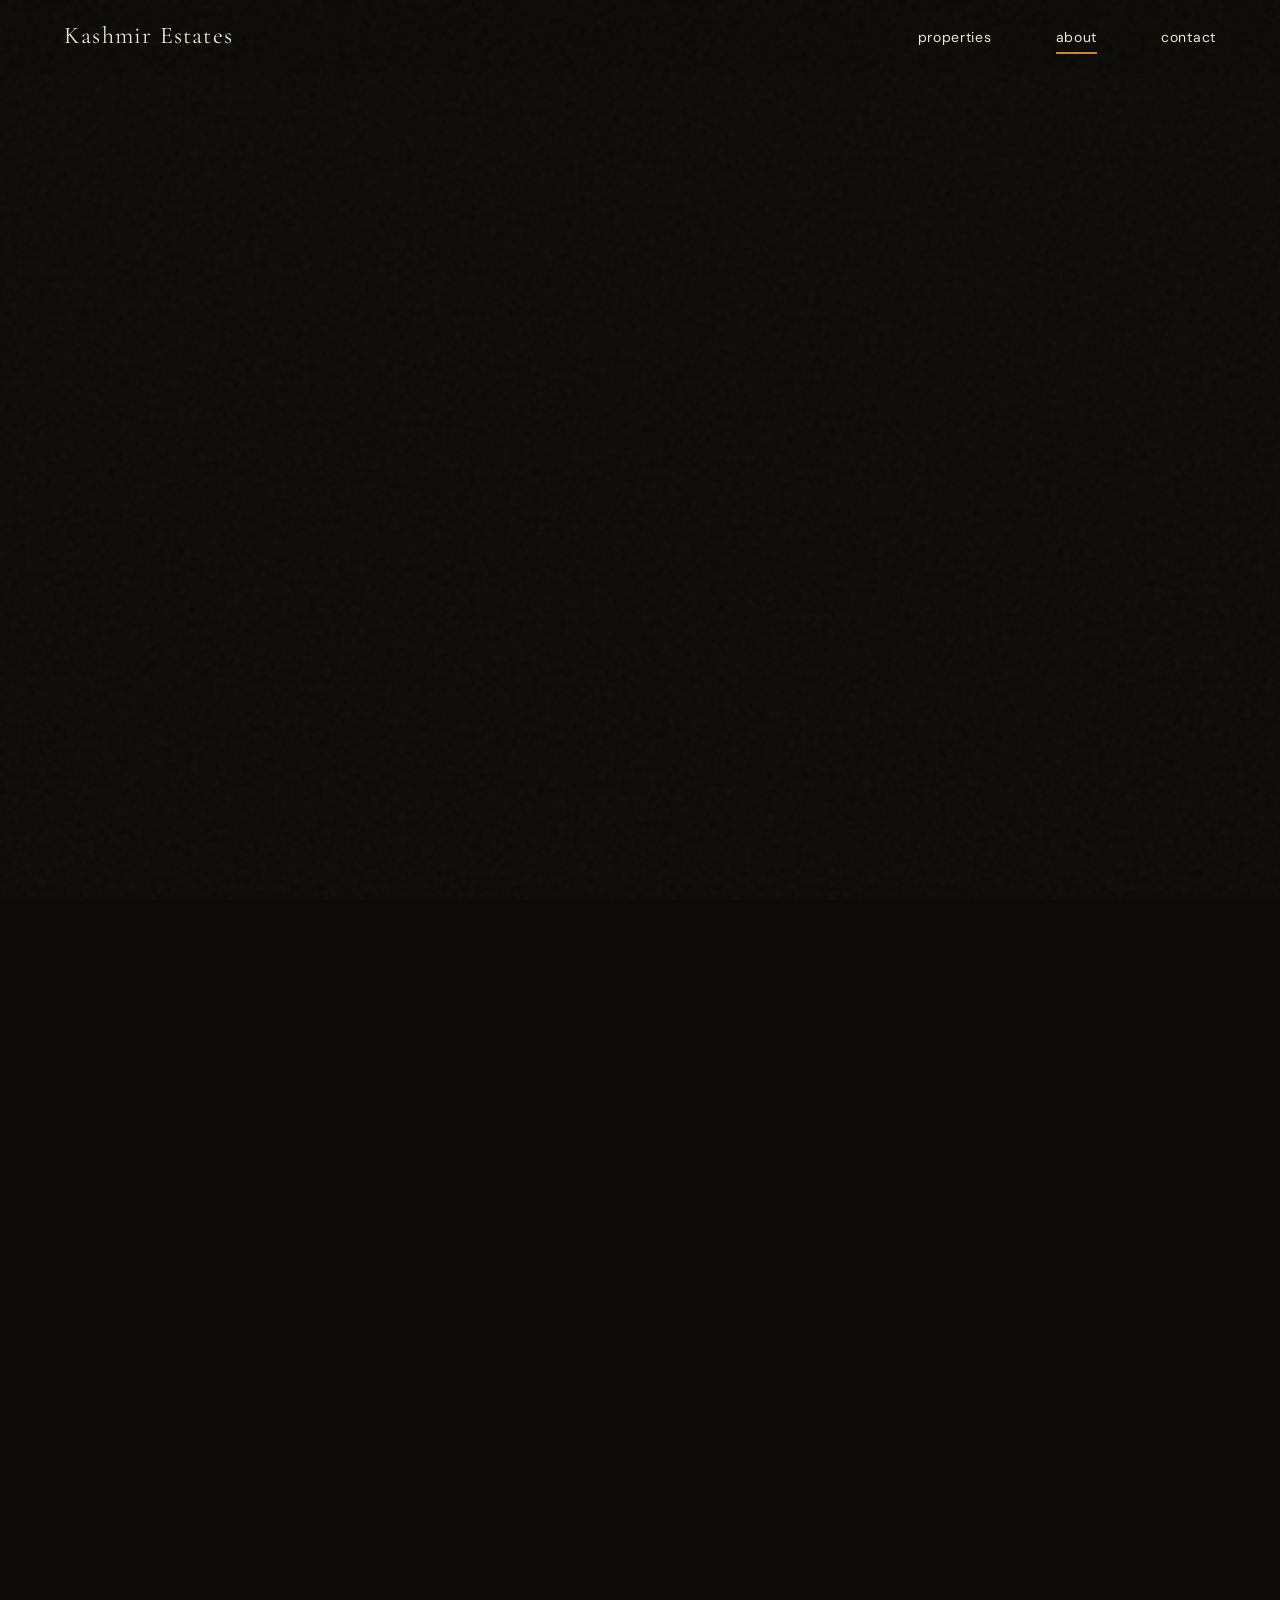
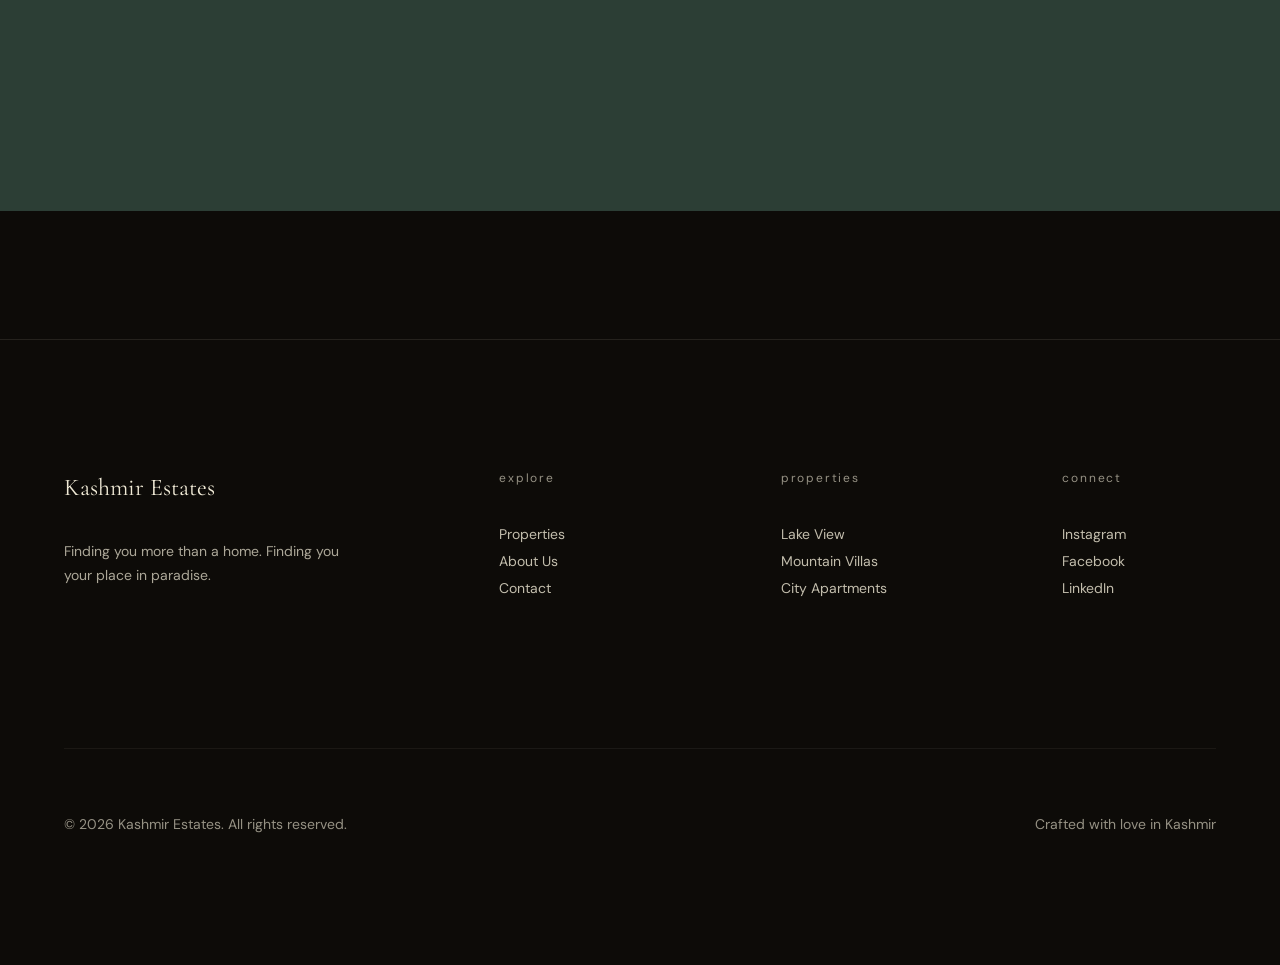
==== commit 7711acbb: "Update about.html" ====
--- a/about.html
+++ b/about.html
@@ -3,139 +3,131 @@
 <head>
   <meta charset="UTF-8">
   <meta name="viewport" content="width=device-width, initial-scale=1.0">
-  <title>About — Kashmir Estates</title>
-  <meta name="description" content="The story behind Kashmir Estates — twelve years of finding people their place in paradise.">
+  <title>About Us — Kashmir Estates</title>
+  <meta name="description" content="12 years of finding homes in paradise. Learn about our story and team.">
+  
   <link rel="preconnect" href="https://fonts.googleapis.com">
   <link rel="preconnect" href="https://fonts.gstatic.com" crossorigin>
-  <link href="https://fonts.googleapis.com/css2?family=Cormorant+Garamond:ital,wght@0,300;0,400;0,500;0,600;1,300;1,400&family=DM+Sans:wght@300;400;500&display=swap" rel="stylesheet">
-  <link rel="preload" as="image" href="https://images.pexels.com/photos/1687885/pexels-photo-1687885.jpeg?auto=compress&cs=tinysrgb&w=1920">
+  <link href="https://fonts.googleapis.com/css2?family=Cormorant+Garamond:wght@300;400;500;600&family=DM+Sans:wght@300;400;500&display=swap" rel="stylesheet">
+  
   <link rel="stylesheet" href="style.css">
 </head>
 <body>
-
-  <svg class="grain" aria-hidden="true" xmlns="http://www.w3.org/2000/svg">
-    <filter id="noise"><feTurbulence type="fractalNoise" baseFrequency="0.8" numOctaves="4" stitchTiles="stitch"/><feColorMatrix type="saturate" values="0"/></filter>
-    <rect width="100%" height="100%" filter="url(#noise)"/>
-  </svg>
-
-  <nav class="nav nav--scrolled" id="nav">
+  <nav class="nav scrolled">
     <a href="index.html" class="nav__logo">Kashmir Estates</a>
     <ul class="nav__links">
-      <li><a href="index.html" class="nav__link">home</a></li>
       <li><a href="properties.html" class="nav__link">properties</a></li>
-      <li><a href="about.html" class="nav__link">about</a></li>
+      <li><a href="about.html" class="nav__link active">about</a></li>
       <li><a href="contact.html" class="nav__link">contact</a></li>
     </ul>
-    <button class="nav__hamburger" id="hamburger" aria-label="Open menu"><span></span><span></span><span></span></button>
+    <div class="nav__hamburger">
+      <span></span>
+      <span></span>
+      <span></span>
+    </div>
   </nav>
 
-  <div class="mobile-menu" id="mobileMenu">
-    <div class="mobile-menu__bg" style="background-image:url('https://images.pexels.com/photos/1687885/pexels-photo-1687885.jpeg?auto=compress&cs=tinysrgb&w=1200')"></div>
-    <button class="mobile-menu__close" id="mobileClose" aria-label="Close menu">&times;</button>
-    <ul class="mobile-menu__links">
-      <li><a href="index.html">Home</a></li>
-      <li><a href="properties.html">Properties</a></li>
-      <li><a href="about.html">About</a></li>
-      <li><a href="contact.html">Contact</a></li>
+  <div class="menu-overlay">
+    <ul class="menu-overlay__links">
+      <li><a href="properties.html" class="menu-overlay__link">Properties</a></li>
+      <li><a href="about.html" class="menu-overlay__link">About</a></li>
+      <li><a href="contact.html" class="menu-overlay__link">Contact</a></li>
     </ul>
   </div>
 
-  <!-- Editorial opening -->
-  <section class="about-hero">
-    <div class="about-hero__bg">
-      <img src="https://images.pexels.com/photos/1687885/pexels-photo-1687885.jpeg?auto=compress&cs=tinysrgb&w=1920" alt="Himalayan peaks" loading="lazy">
-    </div>
-    <p class="about-statement reveal">We started because we believe that finding a home in Kashmir should feel like falling in love — slow, certain, and full of wonder.</p>
-  </section>
+  <main>
+    <section class="about-hero">
+      <h1 class="about-hero__text reveal">
+        We don't just sell properties.<br>
+        <span class="text-saffron">We find you your place in Kashmir.</span>
+      </h1>
+    </section>
 
-  <!-- Pull quote -->
-  <blockquote class="about-pull-quote reveal reveal--left">"Kashmir doesn't sell itself with brochures. It sells itself with sunrises."</blockquote>
+    <section class="about-story">
+      <p class="about-story__quote reveal">
+        "Twelve years ago, we started with a simple belief: that finding a home in Kashmir should feel like discovering a piece of paradise, not navigating a transaction."
+      </p>
+            <div class="reveal" style="margin: var(--space-xl) 0;">
+        <p>Today, we've helped over 500 families find their dream homes in the valley. From lakefront estates to mountain retreats, each property in our portfolio is carefully curated—not just for its features, but for the life it enables.</p>
+        <p>We understand that buying a home in Kashmir is different. It's not just about square footage and amenities. It's about waking up to mountains, breathing air that feels different, and finding a pace of life that reminds you what matters.</p>
+      </div>
 
-  <!-- Another quote, opposite side -->
-  <blockquote class="about-pull-quote reveal reveal--left" style="transform:rotate(2deg);text-align:right;margin-left:auto;">"Every home we've placed someone in has a story. We make sure it's a good one."</blockquote>
+      <blockquote class="about-story__quote reveal">
+        "Our clients don't become customers. They become part of the Kashmir Estates family."
+      </blockquote>
+    </section>
 
-  <!-- Team -->
-  <section class="team-section">
-    <h2 class="team-section__title reveal">The people behind the doors</h2>
-    <div class="team-grid">
-      <div class="team-member reveal" data-delay="1">
-        <img class="team-member__img" src="https://images.pexels.com/photos/220453/pexels-photo-220453.jpeg?auto=compress&cs=tinysrgb&w=600" alt="Faisal Mir — Founder" loading="lazy">
-        <h3 class="team-member__name">Faisal Mir</h3>
-        <p class="team-member__role">founder</p>
+    <section class="team-grid">
+      <div class="team-member reveal">
+        <img src="https://images.pexels.com/photos/220453/pexels-photo-220453.jpeg?auto=compress&cs=tinysrgb&w=600" 
+             alt="Team Member" 
+             class="team-member__image">
+        <h3 class="team-member__name">Ahmad Hassan</h3>
+        <p class="team-member__role">Founder & CEO</p>
       </div>
-      <div class="team-member reveal" data-delay="2">
-        <img class="team-member__img" src="https://images.pexels.com/photos/774909/pexels-photo-774909.jpeg?auto=compress&cs=tinysrgb&w=600" alt="Sana Bhat — Head of Curation" loading="lazy">
-        <h3 class="team-member__name">Sana Bhat</h3>
-        <p class="team-member__role">head of curation</p>
+      
+      <div class="team-member reveal">
+        <img src="https://images.pexels.com/photos/774909/pexels-photo-774909.jpeg?auto=compress&cs=tinysrgb&w=600" 
+             alt="Team Member" 
+             class="team-member__image">
+        <h3 class="team-member__name">Zara Khan</h3>
+        <p class="team-member__role">Head of Properties</p>
       </div>
-      <div class="team-member reveal" data-delay="3">
-        <img class="team-member__img" src="https://images.pexels.com/photos/614810/pexels-photo-614810.jpeg?auto=compress&cs=tinysrgb&w=600" alt="Arif Lone — Client Relations" loading="lazy">
-        <h3 class="team-member__name">Arif Lone</h3>
-        <p class="team-member__role">client relations</p>
+      
+      <div class="team-member reveal">
+        <img src="https://images.pexels.com/photos/1222271/pexels-photo-1222271.jpeg?auto=compress&cs=tinysrgb&w=600" 
+             alt="Team Member" 
+             class="team-member__image">
+        <h3 class="team-member__name">Farhan Mir</h3>
+        <p class="team-member__role">Senior Consultant</p>
       </div>
-      <div class="team-member reveal" data-delay="4">
-        <img class="team-member__img" src="https://images.pexels.com/photos/1239291/pexels-photo-1239291.jpeg?auto=compress&cs=tinysrgb&w=600" alt="Meera Kaul — Design" loading="lazy">
-        <h3 class="team-member__name">Meera Kaul</h3>
-        <p class="team-member__role">interior consultation</p>
+    </section>
+
+    <section style="padding: var(--space-xl) var(--space-lg); text-align: center; background: var(--clay-slate); margin: var(--space-xl) 0;">
+      <h2 class="reveal" style="margin-bottom: var(--space-md);">Come find your Kashmir with us.</h2>
+      <a href="contact.html" class="btn btn--primary magnetic reveal">let's talk →</a>
+    </section>
+  </main>
+
+  <a href="https://wa.me/919999999999" class="whatsapp-float" target="_blank" rel="noopener">
+    <svg viewBox="0 0 24 24"><path d="M17.472 14.382c-.297-.149-1.758-.867-2.03-.967-.273-.099-.471-.148-.67.15-.197.297-.767.966-.94 1.164-.173.199-.347.223-.644.075-.297-.15-1.255-.463-2.39-1.475-.883-.788-1.48-1.761-1.653-2.059-.173-.297-.018-.458.13-.606.134-.133.298-.347.446-.52.149-.174.198-.298.298-.497.099-.198.05-.371-.025-.52-.075-.149-.669-1.612-.916-2.207-.242-.579-.487-.5-.669-.51-.173-.008-.371-.01-.57-.01-.198 0-.52.074-.792.372-.272.297-1.04 1.016-1.04 2.479 0 1.462 1.065 2.875 1.213 3.074.149.198 2.096 3.2 5.077 4.487.709.306 1.262.489 1.694.625.712.227 1.36.195 1.871.118.571-.085 1.758-.719 2.006-1.413.248-.694.248-1.289.173-1.413-.074-.124-.272-.198-.57-.347m-5.421 7.403h-.004a9.87 9.87 0 01-5.031-1.378l-.361-.214-3.741.982.998-3.648-.235-.374a9.86 9.86 0 01-1.51-5.26c.001-5.45 4.436-9.884 9.888-9.884 2.64 0 5.122 1.03 6.988 2.898a9.825 9.825 0 012.893 6.994c-.003 5.45-4.437 9.884-9.885 9.884m8.413-18.297A11.815 11.815 0 0012.05 0C5.495 0 .16 5.335.157 11.892c0 2.096.547 4.142 1.588 5.945L.057 24l6.305-1.654a11.882 11.882 0 005.683 1.448h.005c6.554 0 11.89-5.335 11.893-11.893a11.821 11.821 0 00-3.48-8.413Z"/></svg>
+  </a>
+
+  <footer class="footer">
+    <div class="footer__content">
+      <div>
+        <div class="footer__brand">Kashmir Estates</div>        <p class="footer__tagline">Finding you more than a home. Finding you your place in paradise.</p>
+      </div>
+      <div>
+        <div class="footer__heading">Explore</div>
+        <ul class="footer__links">
+          <li><a href="properties.html" class="footer__link">Properties</a></li>
+          <li><a href="about.html" class="footer__link">About Us</a></li>
+          <li><a href="contact.html" class="footer__link">Contact</a></li>
+        </ul>
+      </div>
+      <div>
+        <div class="footer__heading">Properties</div>
+        <ul class="footer__links">
+          <li><a href="#" class="footer__link">Lake View</a></li>
+          <li><a href="#" class="footer__link">Mountain Villas</a></li>
+          <li><a href="#" class="footer__link">City Apartments</a></li>
+        </ul>
+      </div>
+      <div>
+        <div class="footer__heading">Connect</div>
+        <ul class="footer__links">
+          <li><a href="#" class="footer__link">Instagram</a></li>
+          <li><a href="#" class="footer__link">Facebook</a></li>
+          <li><a href="#" class="footer__link">LinkedIn</a></li>
+        </ul>
       </div>
     </div>
-  </section>
-
-  <!-- Timeline -->
-  <section class="timeline-section">
-    <h2 class="timeline-section__title reveal">Our story so far</h2>
-    <div class="timeline-track">
-      <div class="timeline-item">
-        <div class="timeline-year">2013</div>
-        <p class="timeline-text">Started with a single listing on the boulevard and a belief that Kashmir deserved better than classified ads.</p>
-      </div>
-      <div class="timeline-item">
-        <div class="timeline-year">2015</div>
-        <p class="timeline-text">Placed our fiftieth family. Word of mouth became our only marketing.</p>
-      </div>
-      <div class="timeline-item">
-        <div class="timeline-year">2018</div>
-        <p class="timeline-text">Expanded to Gulmarg and Pahalgam. Started curating mountain properties.</p>
-      </div>
-      <div class="timeline-item">
-        <div class="timeline-year">2020</div>
-        <p class="timeline-text">The year everything paused. We used it to deepen relationships, not chase numbers.</p>
-      </div>
-      <div class="timeline-item">
-        <div class="timeline-year">2023</div>
-        <p class="timeline-text">Two hundred properties. Twelve years. Still driven by the same feeling — that Kashmir changes people.</p>
-      </div>
-      <div class="timeline-item">
-        <div class="timeline-year">2025</div>
-        <p class="timeline-text">Today. Still here. Still believing that the right home finds you, not the other way around.</p>
-      </div>
-    </div>
-  </section>
-
-  <!-- Closing CTA -->
-  <section class="about-cta">
-    <p class="about-cta__text reveal">Come find your Kashmir with us.</p>
-    <a href="contact.html" class="btn btn--saffron btn--magnetic reveal" data-delay="2">let's talk <span class="btn__arrow">&rarr;</span></a>
-  </section>
-
-  <footer class="footer">
-    <div class="footer__inner">
-      <div class="footer__brand">
-        <a href="index.html" class="footer__logo">Kashmir Estates</a>
-        <p class="footer__tagline">finding your place in paradise</p>
-      </div>
-      <div class="footer__links">
-        <a href="properties.html">properties</a>
-        <a href="about.html">about</a>
-        <a href="contact.html">contact</a>
-      </div>
-      <p class="footer__copy">&copy; 2025 Kashmir Estates. Crafted with love in the valley.</p>
+    <div class="footer__bottom">
+      <span>© 2026 Kashmir Estates. All rights reserved.</span>
+      <span>Crafted with love in Kashmir</span>
     </div>
   </footer>
-
-  <a href="https://wa.me/919876543210" class="whatsapp-btn" aria-label="Chat on WhatsApp" target="_blank" rel="noopener">
-    <svg viewBox="0 0 24 24"><path d="M17.472 14.382c-.297-.149-1.758-.867-2.03-.967-.273-.099-.471-.148-.67.15-.197.297-.767.966-.94 1.164-.173.199-.347.223-.644.075-.297-.15-1.255-.463-2.39-1.475-.883-.788-1.48-1.761-1.653-2.059-.173-.297-.018-.458.13-.606.134-.133.298-.347.446-.52.149-.174.198-.298.298-.497.099-.198.05-.371-.025-.52-.075-.149-.669-1.612-.916-2.207-.242-.579-.487-.5-.669-.51-.173-.008-.371-.01-.57-.01-.198 0-.52.074-.792.372-.272.297-1.04 1.016-1.04 2.479 0 1.462 1.065 2.875 1.213 3.074.149.198 2.096 3.2 5.077 4.487.709.306 1.262.489 1.694.625.712.227 1.36.195 1.871.118.571-.085 1.758-.719 2.006-1.413.248-.694.248-1.289.173-1.413-.074-.124-.272-.198-.57-.347m-5.421 7.403h-.004a9.87 9.87 0 01-5.031-1.378l-.361-.214-3.741.982.998-3.648-.235-.374a9.86 9.86 0 01-1.51-5.26c.001-5.45 4.436-9.884 9.888-9.884 2.64 0 5.122 1.03 6.988 2.898a9.825 9.825 0 012.893 6.994c-.003 5.45-4.437 9.884-9.885 9.884m8.413-18.297A11.815 11.815 0 0012.05 0C5.495 0 .16 5.335.157 11.892c0 2.096.547 4.142 1.588 5.945L.057 24l6.305-1.654a11.882 11.882 0 005.683 1.448h.005c6.554 0 11.89-5.335 11.893-11.893a11.821 11.821 0 00-3.48-8.413z"/></svg>
-  </a>
 
   <script src="main.js"></script>
 </body>
--- a/style.css
+++ b/style.css
@@ -1,1086 +1,1238 @@
-/* ========================================
-   KASHMIR ESTATES — COMPLETE STYLESHEET
-   ======================================== */
-
-/* --- Custom Properties --- */
+/* ============================================
+   KASHMIR ESTATES — WORLD-CLASS DESIGN SYSTEM
+   ============================================ */
+
+/* CSS Custom Properties */
 :root {
-  --bg: #0D0B08;
-  --bg-soft: #151210;
-  --saffron: #C8873A;
-  --rose: #B5735A;
-  --slate: #2C3E35;
-  --teal: #1A4A4A;
-  --cream: #F0EAD6;
-  --gold: #D4A853;
-  --radius: 18px;
-  --radius-sm: 10px;
-  --shadow: 0 8px 40px rgba(13,11,8,0.5);
-  --shadow-lg: 0 20px 80px rgba(13,11,8,0.6);
-  --ease: cubic-bezier(0.25,0.46,0.45,0.94);
-  --ease-out: cubic-bezier(0.33,1,0.68,1);
-  --font-h: 'Cormorant Garamond', Georgia, serif;
-  --font-b: 'DM Sans', system-ui, sans-serif;
-  --nav-h: 72px;
-}
-
-/* --- Reset --- */
-*, *::before, *::after { margin: 0; padding: 0; box-sizing: border-box; }
-html { scroll-behavior: smooth; -webkit-font-smoothing: antialiased; -moz-osx-font-smoothing: grayscale; }
+  /* Colors */
+  --bg-primary: #0D0B08;
+  --clay-saffron: #C8873A;
+  --clay-rose: #B5735A;
+  --clay-slate: #2C3E35;
+  --accent-teal: #1A4A4A;
+  --text-cream: #F0EAD6;
+  --highlight-gold: #D4A853;
+  
+  /* Typography */
+  --font-serif: 'Cormorant Garamond', serif;
+  --font-sans: 'DM Sans', sans-serif;
+  
+  /* Spacing */
+  --space-xs: 0.5rem;
+  --space-sm: 1rem;
+  --space-md: 2rem;
+  --space-lg: 4rem;
+  --space-xl: 8rem;
+  
+  /* Transitions */
+  --ease-out: cubic-bezier(0.25, 0.46, 0.45, 0.94);
+  --transition-fast: 150ms var(--ease-out);
+  --transition-medium: 300ms var(--ease-out);
+  --transition-slow: 600ms var(--ease-out);
+}
+
+/* Reset & Base */
+*, *::before, *::after {
+  box-sizing: border-box;
+  margin: 0;
+  padding: 0;
+}
+
+html {
+  scroll-behavior: smooth;
+  font-size: 16px;
+}
+
 body {
-  background: var(--bg);
-  color: var(--cream);
-  font-family: var(--font-b);
-  font-size: 17px;
-  line-height: 1.7;
+  background-color: var(--bg-primary);
+  color: var(--text-cream);
+  font-family: var(--font-sans);
+  font-size: 1rem;  line-height: 1.7;
   overflow-x: hidden;
   cursor: none;
 }
-@media (hover: none) and (pointer: coarse) { body { cursor: auto; } }
-img { display: block; max-width: 100%; height: auto; }
-a { color: inherit; text-decoration: none; cursor: none; }
-button { background: none; border: none; color: inherit; font-family: inherit; cursor: none; }
-ul, ol { list-style: none; }
-::selection { background: var(--saffron); color: var(--bg); }
-input, textarea { font-family: inherit; }
-
-/* --- Grain Overlay --- */
-.grain {
-  position: fixed;
-  inset: 0;
-  width: 100%;
-  height: 100%;
-  pointer-events: none;
-  z-index: 10000;
-  opacity: 0.035;
-}
-
-/* --- Custom Cursor --- */
-.cursor {
+
+/* Grain Texture Overlay */
+body::before {
+  content: '';
   position: fixed;
   top: 0;
   left: 0;
-  z-index: 99999;
+  width: 100%;
+  height: 100%;
   pointer-events: none;
-  display: none;
-}
-@media (hover: hover) and (pointer: fine) {
-  .cursor { display: block; }
-}
-.cursor__dot {
-  position: absolute;
+  z-index: 9999;
+  opacity: 0.04;
+  background-image: url("data:image/svg+xml,%3Csvg viewBox='0 0 200 200' xmlns='http://www.w3.org/2000/svg'%3E%3Cfilter id='noiseFilter'%3E%3CfeTurbulence type='fractalNoise' baseFrequency='0.65' numOctaves='3' stitchTiles='stitch'/%3E%3C/filter%3E%3Crect width='100%25' height='100%25' filter='url(%23noiseFilter)'/%3E%3C/svg%3E");
+}
+
+/* Typography */
+h1, h2, h3, h4, h5, h6 {
+  font-family: var(--font-serif);
+  font-weight: 400;
+  line-height: 1.1;
+  color: var(--text-cream);
+}
+
+h1 { font-size: clamp(3rem, 8vw, 7.5rem); }
+h2 { font-size: clamp(2.5rem, 5vw, 4.5rem); }
+h3 { font-size: clamp(1.75rem, 3vw, 3rem); }
+
+p {
+  margin-bottom: var(--space-md);
+  max-width: 65ch;
+}
+
+/* Links */
+a {
+  color: inherit;
+  text-decoration: none;
+  cursor: none;
+}
+
+/* Custom Cursor */
+.cursor {
+  position: fixed;
   width: 8px;
   height: 8px;
-  background: var(--gold);
-  border-radius: 50%;
+  background: var(--highlight-gold);
+  border-radius: 50%;  pointer-events: none;
+  z-index: 10000;
   transform: translate(-50%, -50%);
-  transition: opacity 0.15s var(--ease);
-}
-.cursor__ring {
+  transition: width var(--transition-fast), height var(--transition-fast), 
+              background var(--transition-fast), opacity var(--transition-fast);
+  mix-blend-mode: difference;
+}
+
+.cursor.hover {
+  width: 24px;
+  height: 24px;
+  background: transparent;
+  border: 1px solid var(--highlight-gold);
+}
+
+.cursor.explore::after {
+  content: 'Explore →';
   position: absolute;
-  width: 40px;
-  height: 40px;
-  border: 1.5px solid var(--gold);
-  border-radius: 50%;
+  top: 50%;
+  left: 50%;
   transform: translate(-50%, -50%);
-  opacity: 0;
-  transition: opacity 0.15s var(--ease), width 0.2s var(--ease-out), height 0.2s var(--ease-out);
-}
-.cursor--hover .cursor__dot { opacity: 0; }
-.cursor--hover .cursor__ring { opacity: 1; }
-.cursor__label {
+  font-family: var(--font-sans);
+  font-size: 0.75rem;
+  letter-spacing: 0.1em;
+  white-space: nowrap;
+  color: var(--highlight-gold);
+}
+
+.cursor.drag::after {
+  content: 'Drag →';
   position: absolute;
-  font-family: var(--font-b);
-  font-size: 11px;
-  color: var(--gold);
-  letter-spacing: 0.08em;
-  text-transform: lowercase;
-  opacity: 0;
-  transition: opacity 0.15s var(--ease);
+  top: 50%;
+  left: 50%;
+  transform: translate(-50%, -50%);
+  font-family: var(--font-sans);
+  font-size: 0.75rem;
+  letter-spacing: 0.1em;
   white-space: nowrap;
-  pointer-events: none;
-}
-.cursor--explore .cursor__label,
-.cursor--drag .cursor__label { opacity: 1; }
-.cursor--explore .cursor__ring,
-.cursor--drag .cursor__ring { opacity: 1; width: 100px; height: 100px; }
-
-/* --- Navigation --- */
-.nav {
-  position: fixed;
+  color: var(--highlight-gold);
+}
+
+/* Hide cursor on touch devices */
+@media (hover: none) {
+  .cursor { display: none; }
+  body { cursor: auto; }
+  a, button { cursor: pointer; }
+}
+
+/* Navigation */
+.nav {  position: fixed;
   top: 0;
   left: 0;
   width: 100%;
-  z-index: 9000;
-  display: flex;
+  padding: var(--space-md) var(--space-lg);
+  z-index: 1000;
+  display: flex;
+  justify-content: space-between;
   align-items: center;
-  justify-content: space-between;
-  padding: 0 clamp(24px, 4vw, 60px);
-  height: var(--nav-h);
-  transition: background 0.4s var(--ease), backdrop-filter 0.4s var(--ease);
-}
-.nav--scrolled {
-  background: rgba(13,11,8,0.85);
+  transition: background var(--transition-medium), 
+              backdrop-filter var(--transition-medium),
+              padding var(--transition-medium);
+}
+
+.nav.scrolled {
+  background: rgba(13, 11, 8, 0.9);
   backdrop-filter: blur(20px);
-  -webkit-backdrop-filter: blur(20px);
-}
+  padding: var(--space-sm) var(--space-lg);
+}
+
 .nav__logo {
-  font-family: var(--font-h);
-  font-size: 22px;
-  font-weight: 400;
-  color: var(--cream);
-  letter-spacing: 0.02em;
-}
-.nav__links { display: flex; gap: 36px; }
+  font-family: var(--font-serif);
+  font-size: 1.5rem;
+  color: var(--text-cream);
+  letter-spacing: 0.05em;
+}
+
+.nav__links {
+  display: flex;
+  gap: var(--space-lg);
+  list-style: none;
+}
+
 .nav__link {
-  font-size: 12px;
-  letter-spacing: 0.15em;
+  font-family: var(--font-sans);
+  font-size: 0.875rem;
   text-transform: lowercase;
-  color: var(--cream);
-  position: relative;
-  padding-bottom: 4px;
-  transition: color 0.3s var(--ease);
-}
+  letter-spacing: 0.05em;
+  color: var(--text-cream);
+  position: relative;
+  padding: 0.5rem 0;
+  transition: color var(--transition-fast);
+}
+
 .nav__link::after {
   content: '';
   position: absolute;
   bottom: 0;
   left: 0;
-  width: 0;
-  height: 2px;
-  background: var(--saffron);
-  transition: width 0.3s var(--ease-out);
-}
-.nav__link:hover,
-.nav__link--active { color: var(--saffron); }
-.nav__link--active::after,
-.nav__link:hover::after { width: 100%; }
+  width: 0;  height: 2px;
+  background: var(--clay-saffron);
+  transition: width var(--transition-medium);
+}
+
+.nav__link:hover::after,
+.nav__link.active::after {
+  width: 100%;
+}
+
 .nav__hamburger {
   display: none;
   flex-direction: column;
-  gap: 6px;
-  padding: 8px;
-}
+  gap: 5px;
+  cursor: none;
+  z-index: 1001;
+}
+
 .nav__hamburger span {
   display: block;
-  width: 24px;
-  height: 1.5px;
-  background: var(--cream);
-  transition: transform 0.3s var(--ease), opacity 0.3s var(--ease);
-}
-
-/* --- Mobile Menu --- */
-.mobile-menu {
+  width: 30px;
+  height: 2px;
+  background: var(--text-cream);
+  transition: transform var(--transition-medium);
+}
+
+/* Mobile Menu Overlay */
+.menu-overlay {
   position: fixed;
-  inset: 0;
-  z-index: 9500;
-  background: rgba(13,11,8,0.97);
+  top: 0;
+  left: 0;
+  width: 100%;
+  height: 100%;
+  background: rgba(13, 11, 8, 0.98);
+  z-index: 999;
   display: flex;
   align-items: center;
   justify-content: center;
   opacity: 0;
   pointer-events: none;
-  transition: opacity 0.4s var(--ease);
-}
-.mobile-menu--open { opacity: 1; pointer-events: all; }
-.mobile-menu__bg {
-  position: absolute;
-  inset: 0;
-  background-size: cover;
-  background-position: center;
-  opacity: 0.12;
-  filter: blur(2px);
-}
-.mobile-menu__links {
-  position: relative;
-  z-index: 1;
-  display: flex;
-  flex-direction: column;
-  align-items: center;
-  gap: 28px;
-}
-.mobile-menu__links a {
-  font-family: var(--font-h);
-  font-size: 42px;
-  font-weight: 300;
-  color: var(--cream);
+  transition: opacity var(--transition-medium);
+}
+
+.menu-overlay.active {
+  opacity: 1;
+  pointer-events: all;
+}
+
+.menu-overlay__links {
+  list-style: none;  text-align: center;
+}
+
+.menu-overlay__link {
+  font-family: var(--font-serif);
+  font-size: clamp(2rem, 6vw, 4rem);
+  display: block;
+  margin: var(--space-md) 0;
   opacity: 0;
   transform: translateY(30px);
-  transition: opacity 0.5s var(--ease), transform 0.5s var(--ease-out), color 0.3s var(--ease);
-}
-.mobile-menu--open .mobile-menu__links a { opacity: 1; transform: translateY(0); }
-.mobile-menu--open .mobile-menu__links a:nth-child(1) { transition-delay: 0.1s; }
-.mobile-menu--open .mobile-menu__links a:nth-child(2) { transition-delay: 0.2s; }
-.mobile-menu--open .mobile-menu__links a:nth-child(3) { transition-delay: 0.3s; }
-.mobile-menu--open .mobile-menu__links a:nth-child(4) { transition-delay: 0.4s; }
-.mobile-menu__links a:hover { color: var(--saffron); }
-.mobile-menu__close {
-  position: absolute;
-  top: 24px;
-  right: 24px;
-  z-index: 2;
-  font-family: var(--font-h);
-  font-size: 36px;
-  color: var(--cream);
-  width: 48px;
-  height: 48px;
+  transition: opacity var(--transition-medium), 
+              transform var(--transition-medium),
+              color var(--transition-fast);
+}
+
+.menu-overlay.active .menu-overlay__link {
+  opacity: 1;
+  transform: translateY(0);
+}
+
+.menu-overlay.active .menu-overlay__link:nth-child(1) { transition-delay: 0.1s; }
+.menu-overlay.active .menu-overlay__link:nth-child(2) { transition-delay: 0.2s; }
+.menu-overlay.active .menu-overlay__link:nth-child(3) { transition-delay: 0.3s; }
+.menu-overlay.active .menu-overlay__link:nth-child(4) { transition-delay: 0.4s; }
+
+.menu-overlay__link:hover {
+  color: var(--clay-saffron);
+}
+
+/* Hero Section */
+.hero {
+  position: relative;
+  height: 100vh;
+  width: 100%;
+  overflow: hidden;
   display: flex;
   align-items: center;
   justify-content: center;
-  transition: color 0.3s var(--ease), transform 0.3s var(--ease);
-}
-.mobile-menu__close:hover { color: var(--saffron); transform: rotate(90deg); }
-
-/* --- Hero --- */
-.hero {
-  position: relative;
-  width: 100%;
-  height: 100vh;
-  min-height: 600px;
-  display: flex;
-  align-items: flex-end;
-  overflow: hidden;
-  padding: 0 clamp(24px, 4vw, 60px) clamp(40px, 6vh, 100px);
-}
-.hero__bg {
+}
+
+.hero__image {
   position: absolute;
-  inset: -15%;
-  width: 130%;
-  height: 130%;
-  will-change: transform;
-}
-.hero__bg-img {
+  top: 0;
+  left: 0;
   width: 100%;
   height: 100%;
   object-fit: cover;
-  animation: ken-burns 20s var(--ease-out) forwards;
-}
-@keyframes ken-burns { from { transform: scale(1); } to { transform: scale(1.12); } }
-.hero__overlay {
-  position: absolute;
-  inset: 0;
-  background: linear-gradient(to top, rgba(13,11,8,0.8) 0%, rgba(13,11,8,0.2) 40%, rgba(13,11,8,0.1) 100%);
-}
-.hero__content { position: relative; z-index: 2; max-width: 900px; }
-.hero__title {
-  font-family: var(--font-h);
-  font-weight: 300;
-  line-height: 1.05;
-  color: var(--cream);
-  margin-bottom: 24px;
-  font-size: clamp(56px, 8vw, 110px);
-}
-.hero__line { display: block; }
-.hero__line--accent { font-size: clamp(64px, 9vw, 120px); margin-top: -4px; }
-.hero__word {
+  transform: scale(1.1);
+  animation: kenBurns 20s ease-out forwards;
+}
+@keyframes kenBurns {
+  to { transform: scale(1); }
+}
+
+.hero__content {
+  position: relative;
+  z-index: 2;
+  text-align: center;
+  padding: var(--space-lg);
+}
+
+.hero__headline {
+  font-family: var(--font-serif);
+  font-size: clamp(3rem, 10vw, 7.5rem);
+  line-height: 1;
+  margin-bottom: var(--space-md);
+  overflow: hidden;
+}
+
+.hero__headline-line {
+  display: block;
+  opacity: 0;
+  transform: translateY(100%);
+  animation: revealText 1s var(--ease-out) forwards;
+}
+
+.hero__headline-line:nth-child(2) {
+  animation-delay: 0.3s;
+}
+
+.hero__headline-word {
   display: inline-block;
   opacity: 0;
-  transform: translateY(40px);
-  transition: opacity 0.7s var(--ease-out), transform 0.7s var(--ease-out);
-}
-.hero__word--visible { opacity: 1; transform: translateY(0); }
-.hero__word--saffron { color: var(--saffron); }
-.hero__subtitle {
-  font-size: 18px;
-  color: var(--cream);
+  transform: translateY(100%);
+  animation: revealWord 0.8s var(--ease-out) forwards;
+}
+
+.hero__highlight {
+  color: var(--clay-saffron);
+}
+
+.hero__subline {
+  font-family: var(--font-sans);
+  font-size: 1.125rem;
+  color: var(--text-cream);
   opacity: 0;
-  transform: translateY(20px);
-  transition: opacity 0.8s var(--ease) 0.8s, transform 0.8s var(--ease) 0.8s;
-  max-width: 440px;
-}
-.hero__subtitle--visible { opacity: 0.85; transform: translateY(0); }
+  animation: fadeIn 1s var(--ease-out) 0.8s forwards;
+  max-width: 600px;
+  margin: 0 auto;}
+
 .hero__scroll {
   position: absolute;
-  bottom: clamp(24px, 4vh, 60px);
+  bottom: var(--space-lg);
   left: 50%;
   transform: translateX(-50%);
+  width: 1px;
+  height: 60px;
+  background: linear-gradient(to bottom, var(--text-cream), transparent);
+  animation: scrollPulse 2s ease-in-out infinite;
+}
+
+@keyframes scrollPulse {
+  0%, 100% { opacity: 0.3; transform: translateX(-50%) scaleY(1); }
+  50% { opacity: 1; transform: translateX(-50%) scaleY(1.2); }
+}
+
+/* Reveal Animations */
+.reveal {
+  opacity: 0;
+  transform: translateY(60px);
+  transition: opacity var(--transition-slow), transform var(--transition-slow);
+}
+
+.reveal.active {
+  opacity: 1;
+  transform: translateY(0);
+}
+
+/* Scene Sections */
+.scene {
+  position: relative;
+  min-height: 100vh;
+  padding: var(--space-xl) var(--space-lg);
+  display: flex;
+  align-items: center;
+}
+
+.scene--discover {
+  padding: 0;
+  height: 100vh;
+}
+
+.scene__image {
+  position: absolute;
+  top: 0;
+  left: 0;
+  width: 100%;
+  height: 100%;  object-fit: cover;
+  filter: brightness(0.7);
+}
+
+.scene__text {
+  position: relative;
   z-index: 2;
-  display: flex;
-  flex-direction: column;
+  font-family: var(--font-serif);
+  font-size: clamp(2rem, 5vw, 4rem);
+  max-width: 600px;
+  margin-left: var(--space-lg);
+  margin-bottom: var(--space-lg);
+  text-shadow: 0 4px 20px rgba(0,0,0,0.3);
+}
+
+/* Featured Properties - Horizontal Scroll */
+.properties-horizontal {
+  position: relative;
+  overflow: hidden;
+  padding: var(--space-xl) 0;
+}
+
+.properties-horizontal__container {
+  display: flex;
+  gap: var(--space-lg);
+  padding: 0 var(--space-lg);
+  overflow-x: auto;
+  scroll-snap-type: x mandatory;
+  -webkit-overflow-scrolling: touch;
+  scrollbar-width: none;
+  cursor: grab;
+}
+
+.properties-horizontal__container:active {
+  cursor: grabbing;
+}
+
+.properties-horizontal__container::-webkit-scrollbar {
+  display: none;
+}
+
+.property-card {
+  flex: 0 0 400px;
+  scroll-snap-align: start;
+  position: relative;
+  border-radius: 20px;
+  overflow: hidden;
+  background: var(--clay-slate);
+  transition: transform var(--transition-medium), 
+              box-shadow var(--transition-medium);}
+
+.property-card__image {
+  width: 100%;
+  height: 500px;
+  object-fit: cover;
+  transition: transform var(--transition-slow);
+}
+
+.property-card:hover .property-card__image {
+  transform: scale(1.05);
+}
+
+.property-card__price {
+  position: absolute;
+  top: var(--space-md);
+  right: var(--space-md);
+  background: var(--clay-saffron);
+  color: var(--bg-primary);
+  font-family: var(--font-serif);
+  font-size: 1.25rem;
+  padding: 0.5rem 1rem;
+  transform: rotate(3deg);
+  border-radius: 4px;
+  box-shadow: 0 4px 12px rgba(0,0,0,0.2);
+}
+
+.property-card__location {
+  position: absolute;
+  top: var(--space-md);
+  left: var(--space-md);
+  font-family: var(--font-sans);
+  font-size: 0.75rem;
+  letter-spacing: 0.15em;
+  text-transform: lowercase;
+  color: var(--text-cream);
+  opacity: 0.8;
+}
+
+.property-card__heart {
+  position: absolute;
+  top: var(--space-md);
+  right: calc(var(--space-md) + 80px);
+  width: 40px;
+  height: 40px;
+  border: 1px solid var(--text-cream);
+  border-radius: 50%;
+  display: flex;
   align-items: center;
-  gap: 8px;
-}
-.hero__scroll-line {
-  width: 1px;
-  height: 48px;
-  background: var(--cream);
-  opacity: 0.4;
-  position: relative;
-  overflow: hidden;
-}
-.hero__scroll-line::after {
-  content: '';
-  position: absolute;
-  top: -100%;
-  left: 0;
-  width: 100%;
-  height: 50%;
-  background: var(--saffron);
-  animation: scroll-line 2s var(--ease-in-out) infinite;
-}
-@keyframes scroll-line { 0% { top: -50%; } 100% { top: 150%; } }
-.hero__scroll-label {
-  font-size: 10px;
-  letter-spacing: 0.2em;
-  text-transform: lowercase;
-  color: var(--cream);
-  opacity: 0.4;
-}
-
-/* --- Scene (shared immersive section) --- */
-.scene {
-  position: relative;
-  min-height: 100vh;
-  display: flex;
-  align-items: center;
-  overflow: hidden;
-}
-.scene__visual {
-  position: absolute;
-  inset: 0;
-  overflow: hidden;
-}
-.scene__visual-img {
-  width: 100%;
-  height: 100%;
-  object-fit: cover;
-  transform: scale(1.05);
-  transition: transform 1.2s var(--ease-out);
-}
-.scene__visual-img--revealed { transform: scale(1); }
-.scene__visual-overlay {
-  position: absolute;
-  inset: 0;
-  background: linear-gradient(to right, rgba(13,11,8,0.7) 0%, rgba(13,11,8,0.1) 60%);
-}
-.scene__text { position: relative; z-index: 2; max-width: 600px; }
-
-/* --- Property Cards --- */
-.card {
-  position: relative;
-  border-radius: var(--radius);
-  overflow: hidden;
-  box-shadow: var(--shadow);
-  background: var(--bg-soft);
-  transition: transform 0.3s var(--ease-out), box-shadow 0.3s var(--ease-out);
-}
-.card:hover { transform: translateY(-4px); box-shadow: var(--shadow-lg); }
-.card__image-wrap { overflow: hidden; position: relative; height: 100%; }
-.card__image {
-  width: 100%;
-  height: 100%;
-  object-fit: cover;
-  transition: transform 0.4s var(--ease-out);
-}
-.card:hover .card__image { transform: scale(1.05); }
-.card__price {
-  position: absolute;
-  top: 20px;
-  right: -4px;
-  z-index: 3;
-  font-family: var(--font-h);
-  font-size: 20px;
-  font-weight: 400;
-  color: var(--saffron);
-  background: rgba(13,11,8,0.75);
-  backdrop-filter: blur(8px);
-  -webkit-backdrop-filter: blur(8px);
-  padding: 8px 18px 8px 14px;
-  border-radius: 4px;
-  transform: rotate(-3deg);
-}
-.card__location {
-  position: absolute;
-  bottom: 16px;
-  left: 16px;
-  z-index: 3;
-  font-size: 11px;
-  letter-spacing: 0.1em;
-  text-transform: lowercase;
-  color: var(--cream);
-  opacity: 0.8;
-  background: rgba(13,11,8,0.6);
-  padding: 4px 10px;
-  border-radius: 4px;
-  backdrop-filter: blur(4px);
-}
-.card__heart {
-  position: absolute;
-  top: 20px;
-  left: 16px;
-  z-index: 3;
-  width: 36px;
-  height: 36px;
-  display: flex;
-  align-items: center;
-  justify-content: center;
-  background: rgba(13,11,8,0.5);
-  border-radius: 50%;
-  backdrop-filter: blur(4px);
-  transition: background 0.3s var(--ease);
-}
-.card__heart svg {
-  width: 18px;
-  height: 18px;
-  transition: fill 0.3s var(--ease), stroke 0.3s var(--ease);
-}
-.card__heart--saved svg { fill: var(--saffron); stroke: var(--saffron); }
-.card__details {
+  justify-content: center;  cursor: none;
+  transition: background var(--transition-fast), 
+              border-color var(--transition-fast);
+}
+
+.property-card__heart:hover,
+.property-card__heart.saved {
+  background: var(--clay-saffron);
+  border-color: var(--clay-saffron);
+}
+
+.property-card__heart svg {
+  width: 20px;
+  height: 20px;
+  fill: none;
+  stroke: currentColor;
+  stroke-width: 2;
+}
+
+.property-card__heart.saved svg {
+  fill: var(--bg-primary);
+  stroke: var(--bg-primary);
+}
+
+.property-card__details {
   position: absolute;
   bottom: 0;
   left: 0;
   right: 0;
-  z-index: 3;
-  padding: 20px;
-  background: linear-gradient(to top, rgba(13,11,8,0.9) 60%, transparent);
+  padding: var(--space-md);
+  background: linear-gradient(to top, rgba(13,11,8,0.95), transparent);
   transform: translateY(100%);
-  transition: transform 0.4s var(--ease-out);
-}
-.card:hover .card__details { transform: translateY(0); }
-.card__details-row { display: flex; gap: 20px; margin-bottom: 10px; }
-.card__details-item {
-  font-size: 12px;
-  letter-spacing: 0.08em;
+  transition: transform var(--transition-medium);
+}
+
+.property-card:hover .property-card__details {
+  transform: translateY(0);
+}
+
+.property-card__details:hover {
+  transform: translateY(-4px);
+  box-shadow: 0 20px 40px rgba(0,0,0,0.3);
+}
+
+.property-card__meta {
+  display: flex;
+  gap: var(--space-md);
+  font-size: 0.875rem;
+  color: var(--text-cream);
+  opacity: 0.9;  margin-bottom: var(--space-sm);
+}
+
+.property-card__cta {
+  font-family: var(--font-sans);
+  font-size: 0.875rem;
+  letter-spacing: 0.1em;
   text-transform: lowercase;
-  color: var(--cream);
-  opacity: 0.8;
-}
-.card__details-link {
-  font-size: 13px;
-  color: var(--saffron);
-  letter-spacing: 0.05em;
-  display: inline-flex;
-  align-items: center;
-  gap: 6px;
-  transition: gap 0.3s var(--ease-out);
-}
-.card:hover .card__details-link { gap: 12px; }
-.card__name {
-  padding: 16px 20px;
-  font-family: var(--font-h);
-  font-size: 20px;
-  font-weight: 400;
-  color: var(--cream);
-}
-
-/* --- Horizontal Scroll --- */
-.h-scroll { position: relative; }
-.h-scroll__track {
-  display: flex;
-  gap: 28px;
-  overflow-x: auto;
-  scroll-snap-type: x mandatory;
-  padding: 40px clamp(24px, 4vw, 60px) 60px;
-  -webkit-overflow-scrolling: touch;
-  scrollbar-width: none;
-}
-.h-scroll__track::-webkit-scrollbar { display: none; }
-.h-scroll__track.is-dragging { scroll-snap-type: none; cursor: grabbing; }
-.h-scroll__track .card {
-  flex: 0 0 380px;
-  scroll-snap-align: start;
-  height: 480px;
-}
-.h-scroll__label {
-  position: absolute;
-  bottom: 24px;
-  right: clamp(24px, 4vw, 60px);
-  font-size: 11px;
+  color: var(--highlight-gold);
+}
+
+/* Lifestyle Categories */
+.lifestyle {
+  padding: var(--space-xl) var(--space-lg);
+}
+
+.lifestyle__grid {
+  display: grid;
+  grid-template-columns: repeat(3, 1fr);
+  gap: var(--space-lg);
+  margin-top: var(--space-xl);
+}
+
+.lifestyle__item {
+  position: relative;
+  height: 600px;
+  overflow: hidden;
+  border-radius: 20px;
+}
+
+.lifestyle__item:nth-child(2) {
+  margin-top: 100px;
+}
+
+.lifestyle__item:nth-child(3) {
+  margin-top: -50px;
+}
+
+.lifestyle__image {
+  width: 100%;
+  height: 100%;
+  object-fit: cover;
+  transition: transform var(--transition-slow);
+}
+
+.lifestyle__item:hover .lifestyle__image {
+  transform: scale(1.05);
+}
+
+.lifestyle__label {  position: absolute;
+  bottom: var(--space-md);
+  left: var(--space-md);
+  font-family: var(--font-serif);
+  font-size: 2rem;
+  color: var(--text-cream);
+  transition: color var(--transition-fast);
+}
+
+.lifestyle__item:hover .lifestyle__label {
+  color: var(--clay-saffron);
+}
+
+/* Why Section */
+.why {
+  background: var(--accent-teal);
+  padding: var(--space-xl) var(--space-lg);
+  text-align: center;
+}
+
+.why__stats {
+  display: flex;
+  justify-content: center;
+  gap: var(--space-xl);
+  margin: var(--space-xl) 0;
+}
+
+.why__stat {
+  text-align: center;
+}
+
+.why__stat-number {
+  font-family: var(--font-serif);
+  font-size: clamp(3rem, 6vw, 5rem);
+  color: var(--highlight-gold);
+  display: block;
+  line-height: 1;
+}
+
+.why__stat-label {
+  font-family: var(--font-sans);
+  font-size: 0.875rem;
   letter-spacing: 0.15em;
   text-transform: lowercase;
-  color: var(--cream);
-  opacity: 0.4;
-  display: flex;
-  align-items: center;
-  gap: 8px;
-}
-.h-scroll__label-line {
-  width: 32px;
-  height: 1px;
-  background: var(--cream);
-  opacity: 0.4;
-}
-
-/* --- Lifestyle Categories --- */
-.lifestyle {
-  position: relative;
-  min-height: 100vh;
-  padding: clamp(80px, 12vh, 160px) 0 clamp(40px, 6vh, 80px);
-}
-.lifestyle__item {
-  position: relative;
-  width: clamp(300px, 40vw, 520px);
-  margin-bottom: -80px;
-  transition: transform 0.5s var(--ease-out);
-}
-.lifestyle__item:hover { transform: scale(1.03); }
-.lifestyle__item:nth-child(1) { margin-left: clamp(24px, 8vw, 140px); z-index: 3; }
-.lifestyle__item:nth-child(2) { margin-left: auto; margin-right: clamp(24px, 6vw, 100px); z-index: 2; }
-.lifestyle__item:nth-child(3) { margin-left: clamp(60px, 15vw, 240px); z-index: 1; }
-.lifestyle__image {
-  width: 100%;
-  height: clamp(300px, 45vh, 520px);
-  object-fit: cover;
-  border-radius: var(--radius);
-  box-shadow: var(--shadow-lg);
-}
-.lifestyle__label {
-  position: absolute;
-  bottom: 28px;
-  left: 28px;
-  font-family: var(--font-h);
-  font-size: clamp(24px, 3vw, 36px);
-  font-weight: 300;
-  color: var(--cream);
-  transition: color 0.4s var(--ease);
-}
-.lifestyle__item:hover .lifestyle__label { color: var(--saffron); }
-
-/* --- Stats & Pull Quote --- */
-.stats-section {
-  background: linear-gradient(135deg, var(--teal) 0%, rgba(26,74,74,0.3) 100%);
-  padding: clamp(80px, 12vh, 160px) clamp(24px, 4vw, 60px);
-  position: relative;
-  overflow: hidden;
-}
-.stats { display: flex; gap: clamp(40px, 6vw, 100px); flex-wrap: wrap; margin-bottom: 80px; }
-.stat__number {
-  font-family: var(--font-h);
-  font-size: clamp(48px, 6vw, 72px);
-  font-weight: 300;
-  color: var(--cream);
-  line-height: 1;
-}
-.stat__label {
-  font-size: 13px;
-  letter-spacing: 0.12em;
-  text-transform: lowercase;
-  color: var(--cream);
-  opacity: 0.6;
-  margin-top: 8px;
-}
-.pull-quote {
-  font-family: var(--font-h);
-  font-size: clamp(28px, 4vw, 48px);
-  font-weight: 300;
-  color: var(--cream);
+  margin-top: var(--space-sm);
+  opacity: 0.8;
+}
+
+.why__quote {
+  font-family: var(--font-serif);  font-size: clamp(1.5rem, 3vw, 2.5rem);
+  max-width: 800px;
+  margin: var(--space-xl) auto;
+  transform: rotate(-2deg);
   line-height: 1.3;
-  max-width: 700px;
-  transform: rotate(2deg);
-  font-style: italic;
-}
-
-/* --- Editorial Moment --- */
+}
+
+/* Editorial Section */
 .editorial {
-  position: relative;
-  height: 80vh;
-  min-height: 500px;
-  overflow: hidden;
+  height: 100vh;
+  position: relative;
   display: flex;
   align-items: center;
   justify-content: center;
-}
-.editorial__bg {
+  overflow: hidden;
+}
+
+.editorial__image {
   position: absolute;
-  inset: -10%;
-  width: 120%;
-  height: 120%;
-}
-.editorial__bg img { width: 100%; height: 100%; object-fit: cover; }
-.editorial__overlay { position: absolute; inset: 0; background: rgba(13,11,8,0.5); }
+  top: 0;
+  left: 0;
+  width: 100%;
+  height: 100%;
+  object-fit: cover;
+  filter: brightness(0.6);
+}
+
 .editorial__text {
   position: relative;
   z-index: 2;
-  font-family: var(--font-h);
-  font-size: clamp(28px, 5vw, 56px);
-  font-weight: 300;
-  color: var(--cream);
+  font-family: var(--font-serif);
+  font-size: clamp(2rem, 5vw, 4rem);
   text-align: center;
-  max-width: 800px;
-  padding: 0 24px;
-  line-height: 1.2;
-}
-
-/* --- Contact Teaser --- */
-.teaser {
+  padding: var(--space-lg);
+  max-width: 900px;
+}
+
+/* Contact Teaser */
+.contact-teaser {
+  padding: var(--space-xl) var(--space-lg);
   display: grid;
   grid-template-columns: 1fr 1fr;
+  gap: var(--space-xl);
+  align-items: center;
   min-height: 80vh;
 }
-.teaser__visual { position: relative; overflow: hidden; }
-.teaser__visual img { width: 100%; height: 100%; object-fit: cover; }
-.teaser__visual-overlay {
-  position: absolute;
-  inset: 0;
-  background: linear-gradient(to right, transparent 60%, var(--bg) 100%);
-}
-.teaser__content {
-  display: flex;
-  flex-direction: column;
-  justify-content: center;
-  padding: clamp(60px, 8vw, 120px);
-}
-.teaser__title {
-  font-family: var(--font-h);
-  font-size: clamp(40px, 5vw, 64px);
-  font-weight: 300;
-  color: var(--cream);
-  margin-bottom: 32px;
-  line-height: 1.1;
-}
-.teaser__buttons { display: flex; gap: 20px; flex-wrap: wrap; }
-
-/* --- Buttons --- */
+
+.contact-teaser__image {
+  width: 100%;
+  height: 70vh;  object-fit: cover;
+  border-radius: 20px;
+}
+
+.contact-teaser__content {
+  padding: var(--space-lg);
+}
+
+.contact-teaser__title {
+  font-family: var(--font-serif);
+  font-size: clamp(2.5rem, 5vw, 4rem);
+  margin-bottom: var(--space-lg);
+}
+
+.contact-teaser__buttons {
+  display: flex;
+  gap: var(--space-md);
+  flex-wrap: wrap;
+}
+
+/* Buttons */
 .btn {
   display: inline-flex;
   align-items: center;
-  gap: 10px;
-  padding: 16px 32px;
-  border-radius: var(--radius-sm);
-  font-size: 14px;
-  letter-spacing: 0.06em;
-  text-transform: lowercase;
-  transition: all 0.3s var(--ease-out);
-  position: relative;
-  overflow: hidden;
-}
-.btn--saffron { background: var(--saffron); color: var(--bg); }
-.btn--saffron:hover { background: var(--gold); transform: translateY(-2px); }
-.btn--outline { border: 1.5px solid rgba(240,234,214,0.25); color: var(--cream); }
-.btn--outline:hover { border-color: var(--cream); }
-.btn--teal { background: var(--teal); color: var(--cream); }
-.btn--teal:hover { background: #1f5a5a; }
-.btn--magnetic { transition: transform 0.2s var(--ease-out), background 0.3s var(--ease-out); }
-.btn__arrow { display: inline-block; transition: transform 0.3s var(--ease-out); }
-.btn:hover .btn__arrow { transform: translateX(4px); }
-
-/* --- Footer --- */
-.footer {
-  border-top: 1px solid rgba(240,234,214,0.08);
-  padding: 60px clamp(24px, 4vw, 60px) 40px;
-}
-.footer__inner {
-  display: flex;
-  flex-wrap: wrap;
-  justify-content: space-between;
-  align-items: flex-start;
-  gap: 40px;
-  max-width: 1400px;
-  margin: 0 auto;
-}
-.footer__logo { font-family: var(--font-h); font-size: 20px; color: var(--cream); display: block; margin-bottom: 8px; }
-.footer__tagline { font-size: 12px; letter-spacing: 0.12em; text-transform: lowercase; color: var(--cream); opacity: 0.4; }
-.footer__links { display: flex; gap: 28px; }
-.footer__links a {
-  font-size: 12px;
-  letter-spacing: 0.12em;
-  text-transform: lowercase;
-  color: var(--cream);
-  opacity: 0.5;
-  transition: opacity 0.3s var(--ease), color 0.3s var(--ease);
-}
-.footer__links a:hover { opacity: 1; color: var(--saffron); }
-.footer__copy {
-  width: 100%;
-  margin-top: 40px;
-  padding-top: 24px;
-  border-top: 1px solid rgba(240,234,214,0.06);
-  font-size: 12px;
-  color: var(--cream);
-  opacity: 0.3;
+  gap: var(--space-sm);
+  padding: 1rem 2rem;
+  font-family: var(--font-sans);
+  font-size: 0.875rem;
   letter-spacing: 0.05em;
   text-transform: lowercase;
-}
-
-/* --- WhatsApp Button --- */
-.whatsapp-btn {
+  border: none;
+  border-radius: 8px;
+  cursor: none;
+  transition: transform var(--transition-fast), 
+              box-shadow var(--transition-fast),
+              background var(--transition-fast);
+  position: relative;
+  overflow: hidden;
+}
+
+.btn--primary {
+  background: var(--clay-saffron);
+  color: var(--bg-primary);
+}
+
+.btn--secondary {
+  background: transparent;
+  color: var(--text-cream);
+  border: 1px solid var(--text-cream);
+}
+.btn--teal {
+  background: var(--accent-teal);
+  color: var(--text-cream);
+}
+
+.btn:hover {
+  transform: translateY(-2px);
+  box-shadow: 0 10px 30px rgba(0,0,0,0.3);
+}
+
+.btn.magnetic {
+  transition: transform 0.3s var(--ease-out);
+}
+
+/* Floating WhatsApp */
+.whatsapp-float {
   position: fixed;
-  bottom: 28px;
-  right: 28px;
-  z-index: 8000;
-  width: 52px;
-  height: 52px;
+  bottom: var(--space-lg);
+  right: var(--space-lg);
+  width: 60px;
+  height: 60px;
+  background: var(--accent-teal);
   border-radius: 50%;
-  background: var(--teal);
   display: flex;
   align-items: center;
   justify-content: center;
-  box-shadow: 0 4px 20px rgba(26,74,74,0.5);
+  z-index: 999;
   opacity: 0;
   transform: translateY(20px);
-  transition: opacity 0.5s var(--ease), transform 0.5s var(--ease), background 0.3s var(--ease);
-}
-.whatsapp-btn--visible { opacity: 1; transform: translateY(0); }
-.whatsapp-btn--pulse { animation: wa-pulse 0.6s var(--ease) 1; }
-@keyframes wa-pulse { 0%,100% { transform: translateY(0) scale(1); } 50% { transform: translateY(0) scale(1.15); } }
-.whatsapp-btn:hover { background: #1f5a5a; }
-.whatsapp-btn svg { width: 24px; height: 24px; fill: var(--cream); }
-
-/* --- Page Transition --- */
-.page-transition {
-  position: fixed;
-  inset: 0;
-  background: var(--bg);
-  z-index: 99998;
+  transition: opacity var(--transition-medium), 
+              transform var(--transition-medium);
+  box-shadow: 0 4px 20px rgba(0,0,0,0.3);
+}
+
+.whatsapp-float.visible {
   opacity: 1;
-  pointer-events: none;
-  transition: opacity 0.3s var(--ease-out);
-}
-.page-transition--out { opacity: 0; }
-
-/* --- Reveal Animations --- */
-.reveal {
-  opacity: 0;
-  transform: translateY(30px);
-  transition: opacity 0.8s var(--ease), transform 0.8s var(--ease);
-}
-.reveal--left { transform: translateX(-40px); }
-.reveal--scale { transform: scale(0.95); }
-.reveal--wipe {
-  opacity: 1;
-  transform: none;
-  position: relative;
-  display: inline-block;
-  overflow: hidden;
-}
-.reveal--wipe::before {
-  content: '';
-  position: absolute;
-  top: 0;
-  left: 0;
-  width: 100%;
-  height: 100%;
-  background: var(--bg);
-  transform-origin: left;
-  transform: scaleX(1);
-  transition: transform 0.9s var(--ease-out);
-  z-index: 1;
-}
-.revealed { opacity: 1; transform: translateY(0) translateX(0) scale(1); }
-.reveal--wipe.revealed::before { transform: scaleX(0); }
-.reveal[data-delay="1"] { transition-delay: 0.1s; }
-.reveal[data-delay="2"] { transition-delay: 0.2s; }
-.reveal[data-delay="3"] { transition-delay: 0.3s; }
-.reveal[data-delay="4"] { transition-delay: 0.4s; }
-.reveal[data-delay="5"] { transition-delay: 0.5s; }
-.reveal[data-delay="6"] { transition-delay: 0.6s; }
-
-/* --- Utilities --- */
-.sr-only {
-  position: absolute; width: 1px; height: 1px; padding: 0; margin: -1px;
-  overflow: hidden; clip: rect(0,0,0,0); white-space: nowrap; border: 0;
-}
-.section-label {
-  font-size: 11px;
-  letter-spacing: 0.2em;
-  text-transform: lowercase;
-  color: var(--saffron);
-  margin-bottom: 20px;
-  display: block;
-}
-.page-hero {
-  min-height: 50vh;
-  display: flex;
-  align-items: flex-end;
-  padding: calc(var(--nav-h) + 40px) clamp(24px, 4vw, 60px) 60px;
-  position: relative;
-  overflow: hidden;
-}
-.page-hero__bg { position: absolute; inset: 0; opacity: 0.3; }
-.page-hero__bg img { width: 100%; height: 100%; object-fit: cover; }
-.page-hero__overlay { position: absolute; inset: 0; background: linear-gradient(to top, var(--bg) 10%, transparent 60%); }
-.page-hero__title {
-  position: relative;
-  z-index: 1;
-  font-family: var(--font-h);
-  font-size: clamp(40px, 6vw, 72px);
-  font-weight: 300;
-  color: var(--cream);
-}
-
-/* --- Properties Page --- */
-.filters {
+  transform: translateY(0);
+}
+
+.whatsapp-float.pulse {
+  animation: pulse 2s ease-in-out;
+}
+
+@keyframes pulse {
+  0%, 100% { transform: translateY(0) scale(1); }
+  50% { transform: translateY(-5px) scale(1.05); }
+}
+
+.whatsapp-float svg {  width: 28px;
+  height: 28px;
+  fill: var(--text-cream);
+}
+
+/* Properties Page */
+.properties-page {
+  padding-top: 120px;
+  min-height: 100vh;
+}
+
+.properties-filter {
   position: sticky;
-  top: var(--nav-h);
+  top: 80px;
   z-index: 100;
-  background: rgba(13,11,8,0.9);
-  backdrop-filter: blur(16px);
-  -webkit-backdrop-filter: blur(16px);
-  padding: 16px clamp(24px, 4vw, 60px);
-  display: flex;
-  gap: 12px;
+  background: rgba(13, 11, 8, 0.95);
+  backdrop-filter: blur(20px);
+  padding: var(--space-md) var(--space-lg);
+  margin-bottom: var(--space-xl);
+  display: flex;
+  gap: var(--space-md);
   flex-wrap: wrap;
   align-items: center;
-  border-bottom: 1px solid rgba(240,234,214,0.06);
-}
+  border-radius: 12px;
+  margin: 0 var(--space-lg) var(--space-xl);
+}
+
 .filter-pill {
-  padding: 8px 20px;
-  border-radius: 100px;
-  font-size: 12px;
-  letter-spacing: 0.1em;
-  text-transform: lowercase;
-  border: 1px solid rgba(240,234,214,0.15);
-  color: var(--cream);
-  opacity: 0.6;
-  transition: all 0.3s var(--ease);
-}
+  padding: 0.75rem 1.5rem;
+  background: var(--clay-slate);
+  border: 1px solid transparent;
+  border-radius: 30px;
+  font-family: var(--font-sans);
+  font-size: 0.875rem;
+  color: var(--text-cream);
+  cursor: none;
+  transition: all var(--transition-fast);
+}
+
 .filter-pill:hover,
-.filter-pill--active {
-  border-color: var(--saffron);
-  color: var(--saffron);
-  opacity: 1;
-  background: rgba(200,135,58,0.08);
-}
+.filter-pill.active {
+  background: var(--clay-saffron);
+  color: var(--bg-primary);
+}
+
 .properties-grid {
-  padding: clamp(40px, 6vh, 80px) clamp(24px, 4vw, 60px);
   display: grid;
-  grid-template-columns: repeat(auto-fill, minmax(340px, 1fr));
-  gap: 32px;
-  max-width: 1400px;
-  margin: 0 auto;
-}
-.properties-grid .card { height: 460px; }
-.load-more-wrap { text-align: center; padding: 20px 0 80px; }
-
-/* --- Map View --- */
-.map-view {
-  display: none;
-  position: relative;
-  height: 70vh;
-  margin: 0 clamp(24px, 4vw, 60px);
-  border-radius: var(--radius);
+  grid-template-columns: repeat(auto-fill, minmax(350px, 1fr));
+  gap: var(--space-lg);
+  padding: 0 var(--space-lg) var(--space-xl);}
+
+.properties-grid .property-card {
+  flex: none;
+}
+
+.load-more {
+  text-align: center;
+  padding: var(--space-xl);
+}
+
+/* Property Detail Page */
+.property-detail {
+  padding-top: 0;
+}
+
+.property-detail__hero {
+  height: 100vh;
+  position: relative;
   overflow: hidden;
-  background: var(--slate);
-}
-.map-view--active { display: block; }
-.map-pin {
-  position: absolute;
+}
+
+.property-detail__hero-image {
+  width: 100%;
+  height: 100%;
+  object-fit: cover;
+}
+
+.property-detail__content {
+  display: grid;
+  grid-template-columns: 1fr 350px;
+  gap: var(--space-xl);
+  padding: var(--space-xl) var(--space-lg);
+  position: relative;
+  z-index: 2;
+  background: var(--bg-primary);
+  margin-top: -100px;
+}
+
+.property-detail__sidebar {
+  position: sticky;
+  top: 120px;
+  height: fit-content;
+  background: var(--clay-slate);
+  padding: var(--space-lg);
+  border-radius: 20px;
+}
+
+.property-detail__price {
+  font-family: var(--font-serif);  font-size: 2.5rem;
+  color: var(--clay-saffron);
+  margin-bottom: var(--space-md);
+}
+
+.property-detail__actions {
+  display: flex;
+  flex-direction: column;
+  gap: var(--space-sm);
+  margin-top: var(--space-lg);
+}
+
+.property-detail__description {
+  font-size: 1.125rem;
+  line-height: 1.8;
+  margin-bottom: var(--space-xl);
+}
+
+.property-detail__amenities {
+  display: grid;
+  grid-template-columns: repeat(2, 1fr);
+  gap: var(--space-md);
+  margin: var(--space-xl) 0;
+}
+
+.amenity {
+  display: flex;
+  align-items: center;
+  gap: var(--space-sm);
+  font-size: 0.875rem;
+}
+
+.amenity svg {
   width: 20px;
   height: 20px;
-  background: var(--saffron);
-  border-radius: 50%;
-  transform: translate(-50%, -50%);
-  box-shadow: 0 0 0 6px rgba(200,135,58,0.2), 0 0 0 12px rgba(200,135,58,0.08);
-  transition: transform 0.3s var(--ease-out);
-  cursor: none;
-}
-.map-pin:hover { transform: translate(-50%, -50%) scale(1.3); }
-.map-pin-label {
-  position: absolute;
-  top: 28px;
-  left: 50%;
-  transform: translateX(-50%);
-  font-size: 11px;
-  letter-spacing: 0.08em;
-  text-transform: lowercase;
-  color: var(--cream);
-  white-space: nowrap;
-  opacity: 0.8;
-  background: rgba(13,11,8,0.7);
-  padding: 3px 10px;
-  border-radius: 4px;
-  pointer-events: none;
-}
-
-/* --- Property Detail --- */
-.detail-hero {
-  position: relative;
+  stroke: var(--highlight-gold);
+}
+
+/* About Page */
+.about-hero {
   height: 100vh;
-  min-height: 600px;
-  overflow: hidden;
-}
-.detail-hero img { width: 100%; height: 100%; object-fit: cover; }
-.detail-hero-overlay {
-  position: absolute;
-  bottom: 0;
-  left: 0;
-  right: 0;
-  height: 40%;
-  background: linear-gradient(to top, var(--bg) 0%, transparent 100%);
-}
-.detail-layout {
-  display: grid;
-  grid-template-columns: 1fr 380px;
-  gap: 0;
-  max-width: 1400px;
-  margin: -120px auto 0;
-  position: relative;
-  z-index: 2;
-  padding: 0 clamp(24px, 4vw, 60px) 80px;
-}
-.detail-content { padding-right: 60px; }
-.detail-sidebar { padding-left: 40px; border-left: 1px solid rgba(240,234,214,0.08); }
-.detail-sidebar__sticky { position: sticky; top: calc(var(--nav-h) + 40px); }
-.detail-price {
-  font-family: var(--font-h);
-  font-size: 48px;
-  font-weight: 300;
-  color: var(--cream);
-  margin-bottom: 8px;
-}
-.detail-price-label {
-  font-size: 12px;
-  letter-spacing: 0.15em;
-  text-transform: lowercase;
-  color: var(--cream);
-  opacity: 0.5;
-  margin-bottom: 28px;
-}
-.detail-sidebar-btns { display: flex; flex-direction: column; gap: 14px; margin-bottom: 24px; }
-.detail-share { display: flex; gap: 16px; margin-top: 16px; }
-.detail-share button {
-  width: 40px;
-  height: 40px;
-  border-radius: 50%;
-  border: 1px solid rgba(240,234,214,0.12);
-  display: flex;
-  align-items: center;
-  justify-content: center;
-  transition: border-color 0.3s var(--ease), color 0.3s var(--ease);
-}
-.detail-share button:hover { border-color: var(--saffron); color: var(--saffron); }
-.detail-section { margin-bottom: 48px; }
-.detail-section-title {
-  font-family: var(--font-h);
-  font-size: 28px;
-  font-weight: 300;
-  color: var(--cream);
-  margin-bottom: 20px;
-}
-.detail-desc {
-  font-size: 17px;
-  line-height: 1.8;
-  color: var(--cream);
-  opacity: 0.75;
-}
-.amenities-grid { display: grid; grid-template-columns: repeat(3, 1fr); gap: 20px; }
-.amenity {
-  display: flex;
-  flex-direction: column;
-  align-items: center;
-  gap: 10px;
-  padding: 20px;
-  border-radius: var(--radius-sm);
-  background: rgba(240,234,214,0.03);
-  text-align: center;
-  transition: background 0.3s var(--ease);
-}
-.amenity:hover { background: rgba(200,135,58,0.06); }
-.amenity svg { width: 24px; height: 24px; stroke: var(--saffron); fill: none; stroke-width: 1.5; }
-.amenity__label {
-  font-size: 12px;
-  letter-spacing: 0.08em;
-  text-transform: lowercase;
-  color: var(--cream);
-  opacity: 0.7;
-}
-.detail-gallery { display: grid; grid-template-columns: repeat(4, 1fr); gap: 8px; margin-top: 40px; }
-.detail-gallery img {
-  width: 100%;
-  height: 120px;
-  object-fit: cover;
-  border-radius: var(--radius-sm);
-  transition: opacity 0.3s var(--ease), transform 0.3s var(--ease);
-  cursor: none;
-}
-.detail-gallery img:hover { opacity: 0.8; transform: scale(1.02); }
-.similar-title {
-  font-family: var(--font-h);
-  font-size: 28px;
-  font-weight: 300;
-  color: var(--cream);
-  margin-bottom: 24px;
-}
-.similar-scroll {
-  display: flex;
-  gap: 24px;
-  overflow-x: auto;
-  padding-bottom: 20px;
-  scrollbar-width: none;
-}
-.similar-scroll::-webkit-scrollbar { display: none; }
-.similar-scroll .card { flex: 0 0 320px; height: 400px; }
-
-/* --- About Page --- */
-.about-hero {
-  min-height: 100vh;
   display: flex;
   align-items: center;
   justify-content: center;
   text-align: center;
-  padding: clamp(80px, 12vh, 160px) clamp(24px, 4vw, 60px);
-  position: relative;
-  overflow: hidden;
-}
-.about-hero__bg { position: absolute; inset: -10%; width: 120%; height: 120%; opacity: 0.15; }
-.about-hero__bg img { width: 100%; height: 100%; object-fit: cover; }
-.about-statement {
-  font-family: var(--font-h);
-  font-size: clamp(36px, 5vw, 72px);
-  font-weight: 300;
-  color: var(--cream);
-  line-height: 1.15;
+  padding: var(--space-lg);
+}
+
+.about-hero__text {
+  font-family: var(--font-serif);  font-size: clamp(2.5rem, 6vw, 5rem);
   max-width: 900px;
-  position: relative;
-  z-index: 1;
-}
-.about-pull-quote {
-  font-family: var(--font-h);
-  font-size: clamp(24px, 3.5vw, 42px);
-  font-weight: 300;
-  color: var(--cream);
-  line-height: 1.3;
-  max-width: 650px;
-  transform: rotate(-2deg);
-  padding: clamp(60px, 8vh, 120px) clamp(24px, 4vw, 60px);
-  font-style: italic;
-}
-.team-section { padding: clamp(60px, 8vh, 120px) clamp(24px, 4vw, 60px); }
-.team-section__title {
-  font-family: var(--font-h);
-  font-size: clamp(32px, 4vw, 48px);
-  font-weight: 300;
-  color: var(--cream);
-  margin-bottom: 48px;
-}
-.team-grid { display: grid; grid-template-columns: repeat(auto-fit, minmax(260px, 1fr)); gap: 32px; }
-.team-member { position: relative; }
-.team-member__img {
-  width: 100%;
-  height: 380px;
+  line-height: 1.2;
+}
+
+.about-story {
+  padding: var(--space-xl) var(--space-lg);
+  max-width: 800px;
+  margin: 0 auto;
+}
+
+.about-story__quote {
+  font-family: var(--font-serif);
+  font-size: clamp(1.5rem, 3vw, 2.5rem);
+  line-height: 1.4;
+  margin: var(--space-xl) 0;
+  color: var(--clay-saffron);
+}
+
+.team-grid {
+  display: grid;
+  grid-template-columns: repeat(auto-fit, minmax(300px, 1fr));
+  gap: var(--space-xl);
+  padding: var(--space-xl) var(--space-lg);
+}
+
+.team-member {
+  position: relative;
+}
+
+.team-member__image {
+  width: 100%;
+  height: 400px;
   object-fit: cover;
-  border-radius: var(--radius);
-  filter: grayscale(0.3);
-  transition: filter 0.5s var(--ease);
-}
-.team-member:hover .team-member__img { filter: grayscale(0); }
-.team-member__name { font-family: var(--font-h); font-size: 22px; color: var(--cream); margin-top: 16px; }
-.team-member__role { font-size: 12px; letter-spacing: 0.12em; text-transform: lowercase; color: var(--saffron); margin-top: 4px; }
-.timeline-section { padding: clamp(60px, 8vh, 120px) 0; overflow: hidden; }
-.timeline-section__title {
-  font-family: var(--font-h);
-  font-size: clamp(32px, 4vw, 48px);
-  font-weight: 300;
-  color: var(--cream);
-  margin-bottom: 48px;
-  padding: 0 clamp(24px, 4vw, 60px);
-}
-.timeline-track {
-  display: flex;
-  gap: 0;
-  padding: 0 clamp(24px, 4vw, 60px) 40px;
-  overflow-x: auto;
-  scroll-snap-type: x mandatory;
-  -webkit-overflow-scrolling: touch;
-  scrollbar-width: none;
-}
-.timeline-track::-webkit-scrollbar { display: none; }
-.timeline-item {
-  flex: 0 0 280px;
-  scroll-snap-align: start;
-  padding: 32px;
-  border-left: 2px solid var(--saffron);
-  margin-left: 40px;
-}
-.timeline-item:first-child { margin-left: 0; }
-.timeline-year { font-family: var(--font-h); font-size: 36px; font-weight: 300; color: var(--saffron); margin-bottom: 12px; }
-.timeline-text { font-size: 15px;
+  border-radius: 16px;
+  margin-bottom: var(--space-md);
+}
+
+.team-member__name {
+  font-family: var(--font-serif);
+  font-size: 1.5rem;
+  margin-bottom: var(--space-xs);
+}
+
+.team-member__role {
+  font-family: var(--font-sans);
+  font-size: 0.875rem;
+  letter-spacing: 0.1em;
+  text-transform: lowercase;
+  opacity: 0.7;}
+
+/* Contact Page */
+.contact-page {
+  min-height: 100vh;
+  display: grid;
+  grid-template-columns: 1fr 1fr;
+}
+
+.contact-page__image {
+  width: 100%;
+  height: 100vh;
+  object-fit: cover;
+}
+
+.contact-page__form {
+  padding: var(--space-xl) var(--space-lg);
+  display: flex;
+  flex-direction: column;
+  justify-content: center;
+  max-width: 600px;
+  margin: 0 auto;
+}
+
+.contact-page__title {
+  font-family: var(--font-serif);
+  font-size: clamp(2rem, 4vw, 3rem);
+  margin-bottom: var(--space-xl);
+}
+
+.form-group {
+  position: relative;
+  margin-bottom: var(--space-lg);
+}
+
+.form-input {
+  width: 100%;
+  padding: var(--space-md) 0;
+  background: transparent;
+  border: none;
+  border-bottom: 1px solid rgba(240, 234, 214, 0.3);
+  font-family: var(--font-sans);
+  font-size: 1rem;
+  color: var(--text-cream);
+  transition: border-color var(--transition-fast);
+}
+
+.form-input:focus {
+  outline: none;
+  border-bottom-color: var(--clay-saffron);}
+
+.form-label {
+  position: absolute;
+  left: 0;
+  top: var(--space-md);
+  font-family: var(--font-sans);
+  font-size: 1rem;
+  color: var(--text-cream);
+  opacity: 0.6;
+  pointer-events: none;
+  transition: all var(--transition-fast);
+}
+
+.form-input:focus + .form-label,
+.form-input:not(:placeholder-shown) + .form-label {
+  top: 0;
+  font-size: 0.75rem;
+  letter-spacing: 0.1em;
+  text-transform: lowercase;
+  opacity: 1;
+  color: var(--clay-saffron);
+}
+
+.form-textarea {
+  min-height: 150px;
+  resize: vertical;
+}
+
+.contact-info {
+  margin-top: var(--space-xl);
+  padding-top: var(--space-xl);
+  border-top: 1px solid rgba(240, 234, 214, 0.1);
+}
+
+.contact-info__item {
+  margin-bottom: var(--space-md);
+}
+
+.contact-info__label {
+  font-size: 0.75rem;
+  letter-spacing: 0.15em;
+  text-transform: lowercase;
+  opacity: 0.6;
+  margin-bottom: var(--space-xs);
+}
+
+.contact-info__value {
+  font-family: var(--font-serif);
+  font-size: 1.25rem;}
+
+/* Footer */
+.footer {
+  padding: var(--space-xl) var(--space-lg);
+  border-top: 1px solid rgba(240, 234, 214, 0.1);
+  margin-top: var(--space-xl);
+}
+
+.footer__content {
+  display: grid;
+  grid-template-columns: 2fr 1fr 1fr 1fr;
+  gap: var(--space-xl);
+}
+
+.footer__brand {
+  font-family: var(--font-serif);
+  font-size: 1.5rem;
+  margin-bottom: var(--space-md);
+}
+
+.footer__tagline {
+  font-size: 0.875rem;
+  opacity: 0.7;
+  max-width: 300px;
+}
+
+.footer__heading {
+  font-family: var(--font-sans);
+  font-size: 0.75rem;
+  letter-spacing: 0.15em;
+  text-transform: lowercase;
+  margin-bottom: var(--space-md);
+  opacity: 0.6;
+}
+
+.footer__links {
+  list-style: none;
+}
+
+.footer__link {
+  margin-bottom: var(--space-sm);
+  font-size: 0.875rem;
+  opacity: 0.8;
+  transition: opacity var(--transition-fast), color var(--transition-fast);
+}
+
+.footer__link:hover {
+  opacity: 1;
+  color: var(--clay-saffron);}
+
+.footer__bottom {
+  margin-top: var(--space-xl);
+  padding-top: var(--space-lg);
+  border-top: 1px solid rgba(240, 234, 214, 0.1);
+  display: flex;
+  justify-content: space-between;
+  font-size: 0.875rem;
+  opacity: 0.6;
+}
+
+/* Responsive */
+@media (max-width: 1024px) {
+  .lifestyle__grid {
+    grid-template-columns: 1fr;
+  }
+  
+  .lifestyle__item:nth-child(2),
+  .lifestyle__item:nth-child(3) {
+    margin-top: 0;
+  }
+  
+  .contact-teaser {
+    grid-template-columns: 1fr;
+  }
+  
+  .property-detail__content {
+    grid-template-columns: 1fr;
+  }
+  
+  .property-detail__sidebar {
+    position: relative;
+    top: 0;
+  }
+  
+  .contact-page {
+    grid-template-columns: 1fr;
+  }
+  
+  .contact-page__image {
+    height: 50vh;
+    order: -1;
+  }
+  
+  .footer__content {
+    grid-template-columns: 1fr 1fr;
+  }
+}
+@media (max-width: 768px) {
+  .nav__links {
+    display: none;
+  }
+  
+  .nav__hamburger {
+    display: flex;
+  }
+  
+  .hero__headline {
+    font-size: clamp(2.5rem, 10vw, 4rem);
+  }
+  
+  .properties-horizontal__container {
+    padding: 0 var(--space-md);
+  }
+  
+  .property-card {
+    flex: 0 0 300px;
+  }
+  
+  .why__stats {
+    flex-direction: column;
+    gap: var(--space-lg);
+  }
+  
+  .footer__content {
+    grid-template-columns: 1fr;
+    gap: var(--space-lg);
+  }
+  
+  .footer__bottom {
+    flex-direction: column;
+    gap: var(--space-md);
+    text-align: center;
+  }
+}
+
+/* Utilities */
+.text-saffron { color: var(--clay-saffron); }
+.text-teal { color: var(--accent-teal); }
+.text-gold { color: var(--highlight-gold); }
+
+.overflow-hidden { overflow: hidden; }
+.relative { position: relative; }
+.z-10 { z-index: 10; }
+
+/* Reduced Motion */
+@media (prefers-reduced-motion: reduce) {
+  *, *::before, *::after {    animation-duration: 0.01ms !important;
+    animation-iteration-count: 1 !important;
+    transition-duration: 0.01ms !important;
+  }
+  
+  body {
+    cursor: auto;
+  }
+  
+  .cursor {
+    display: none;
+  }
+     }
